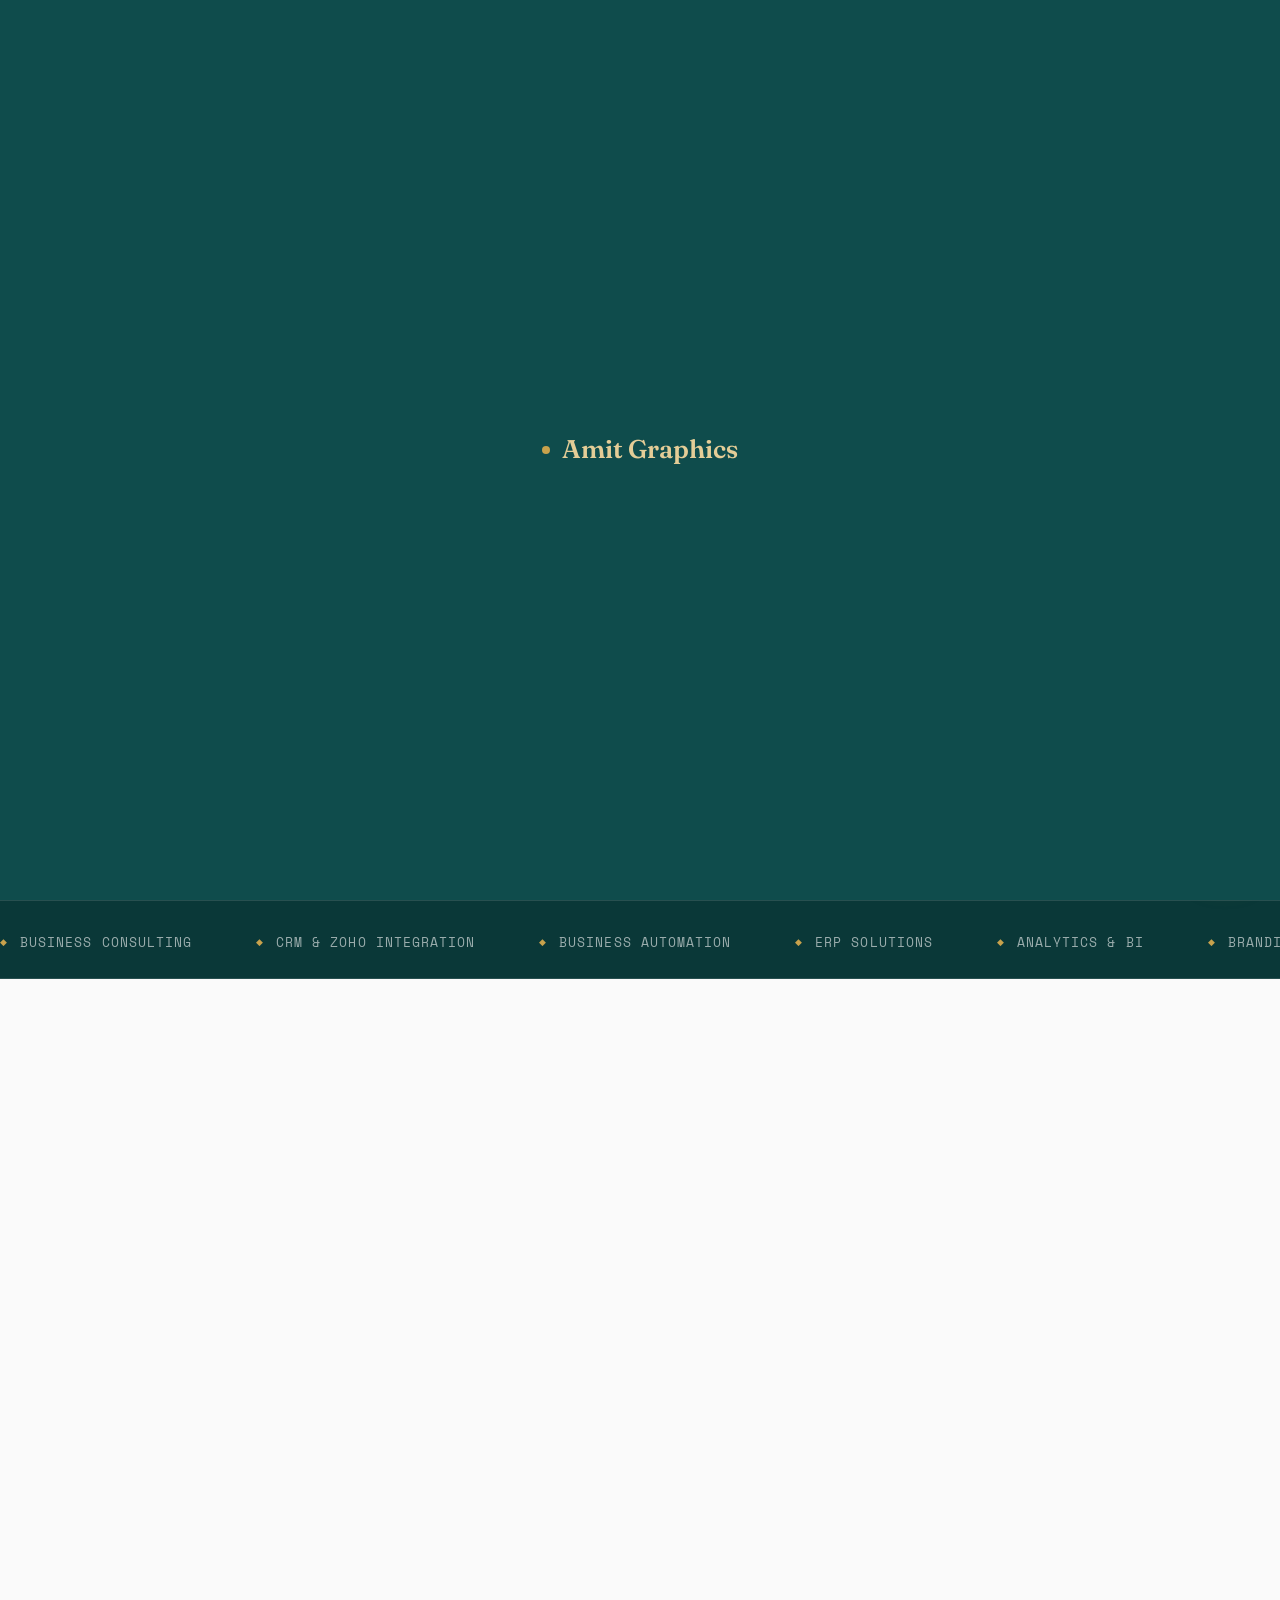
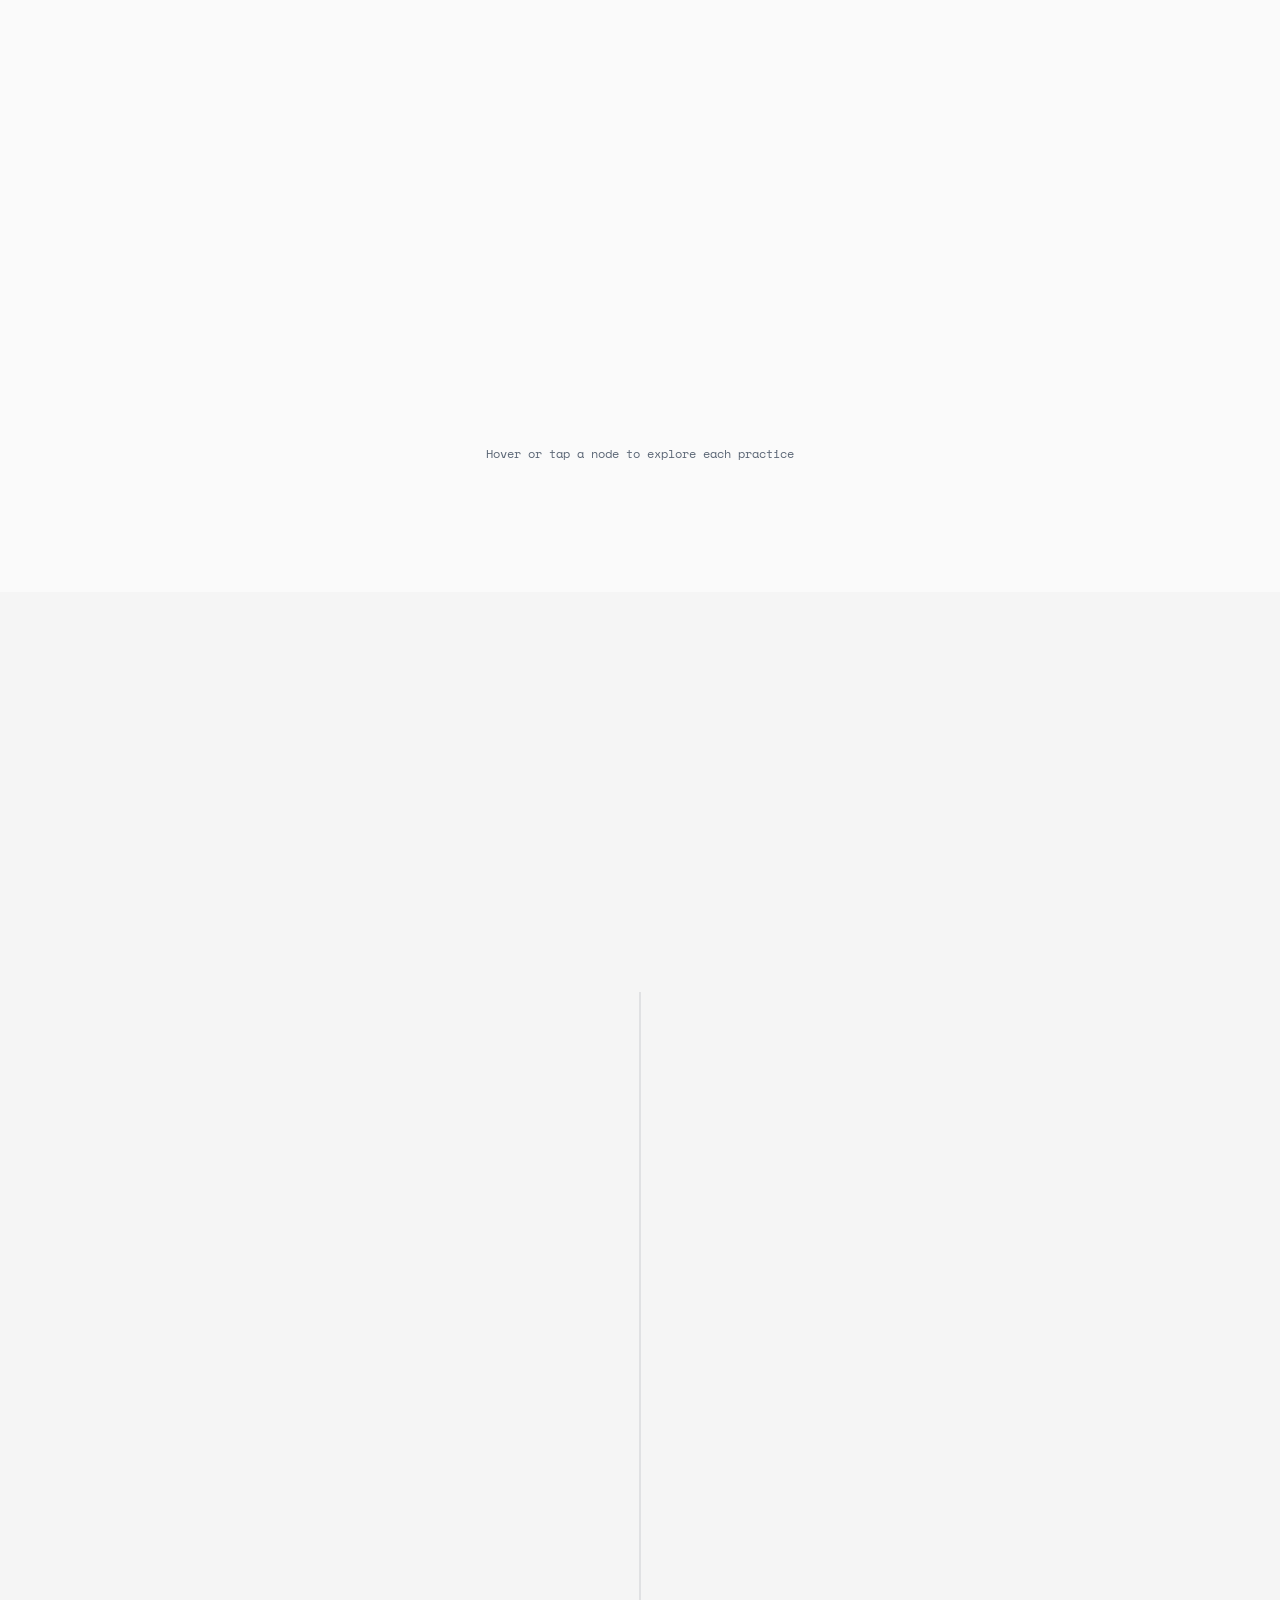
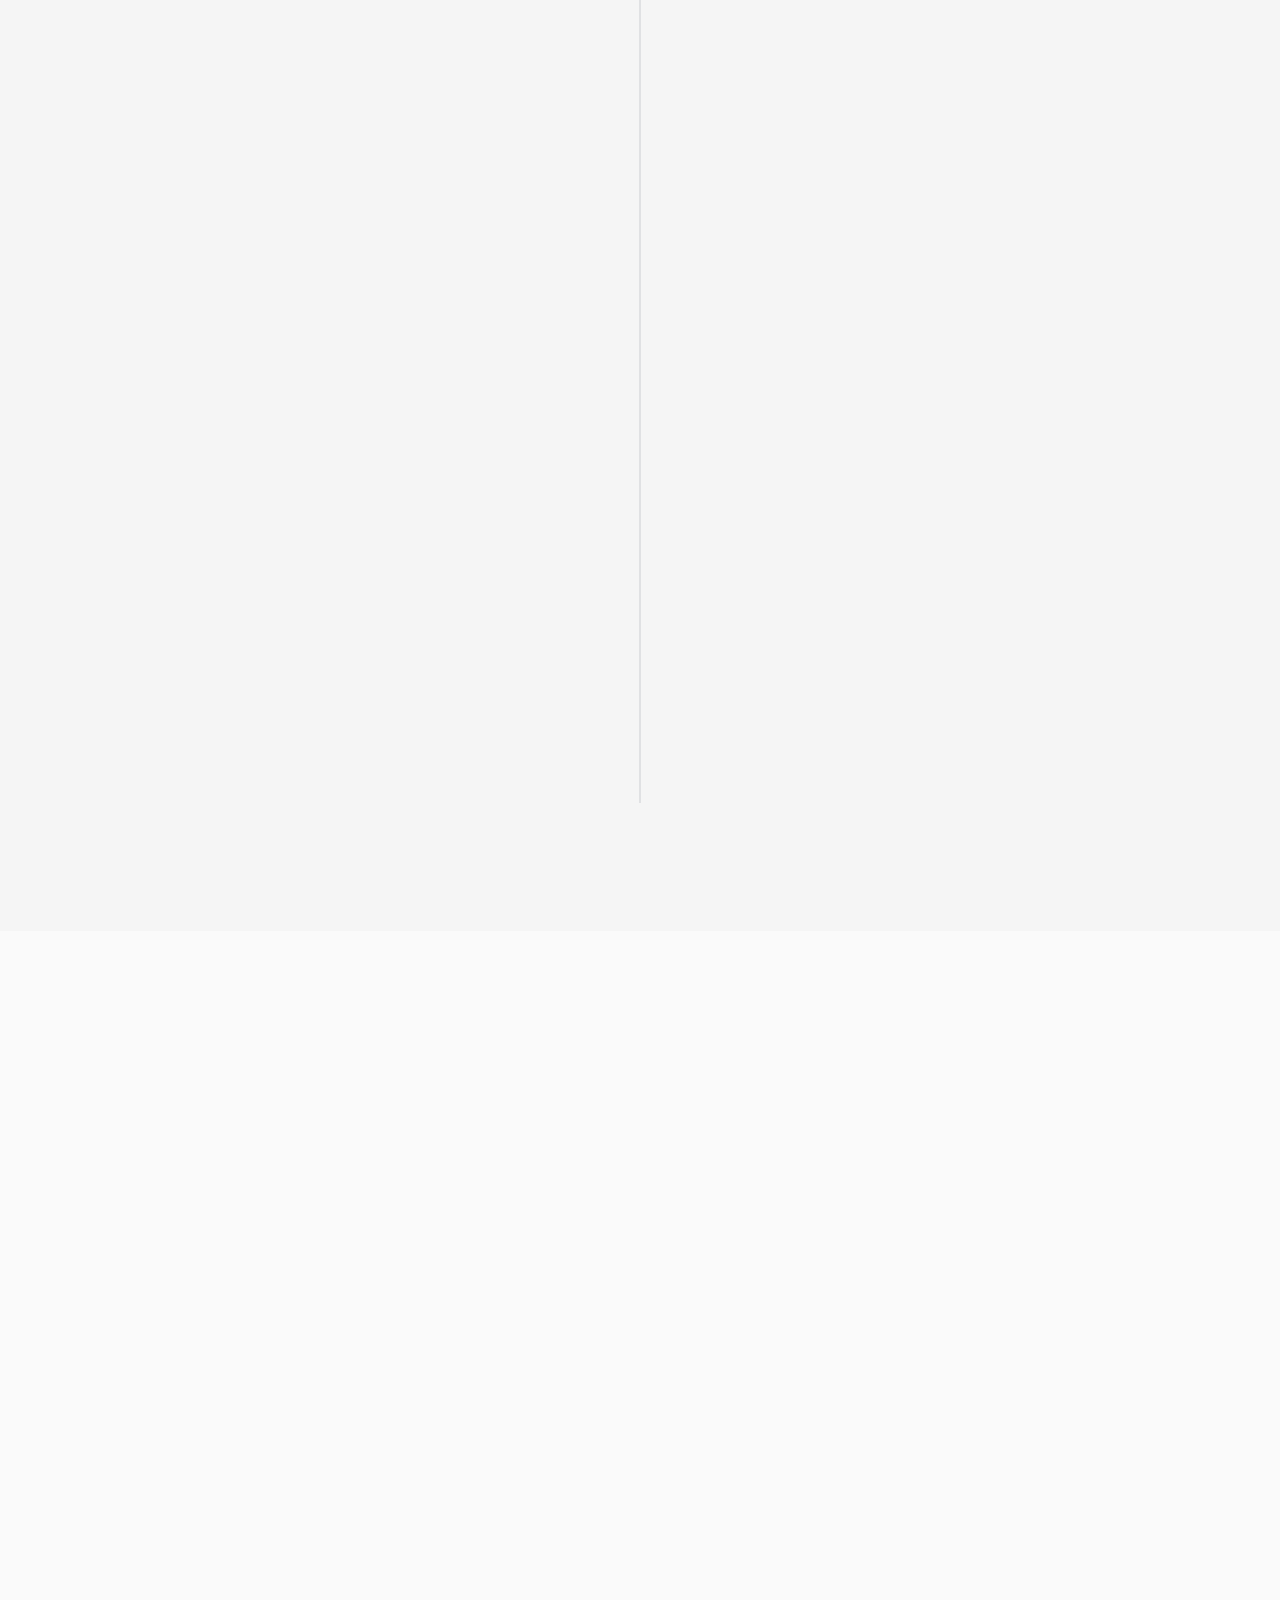
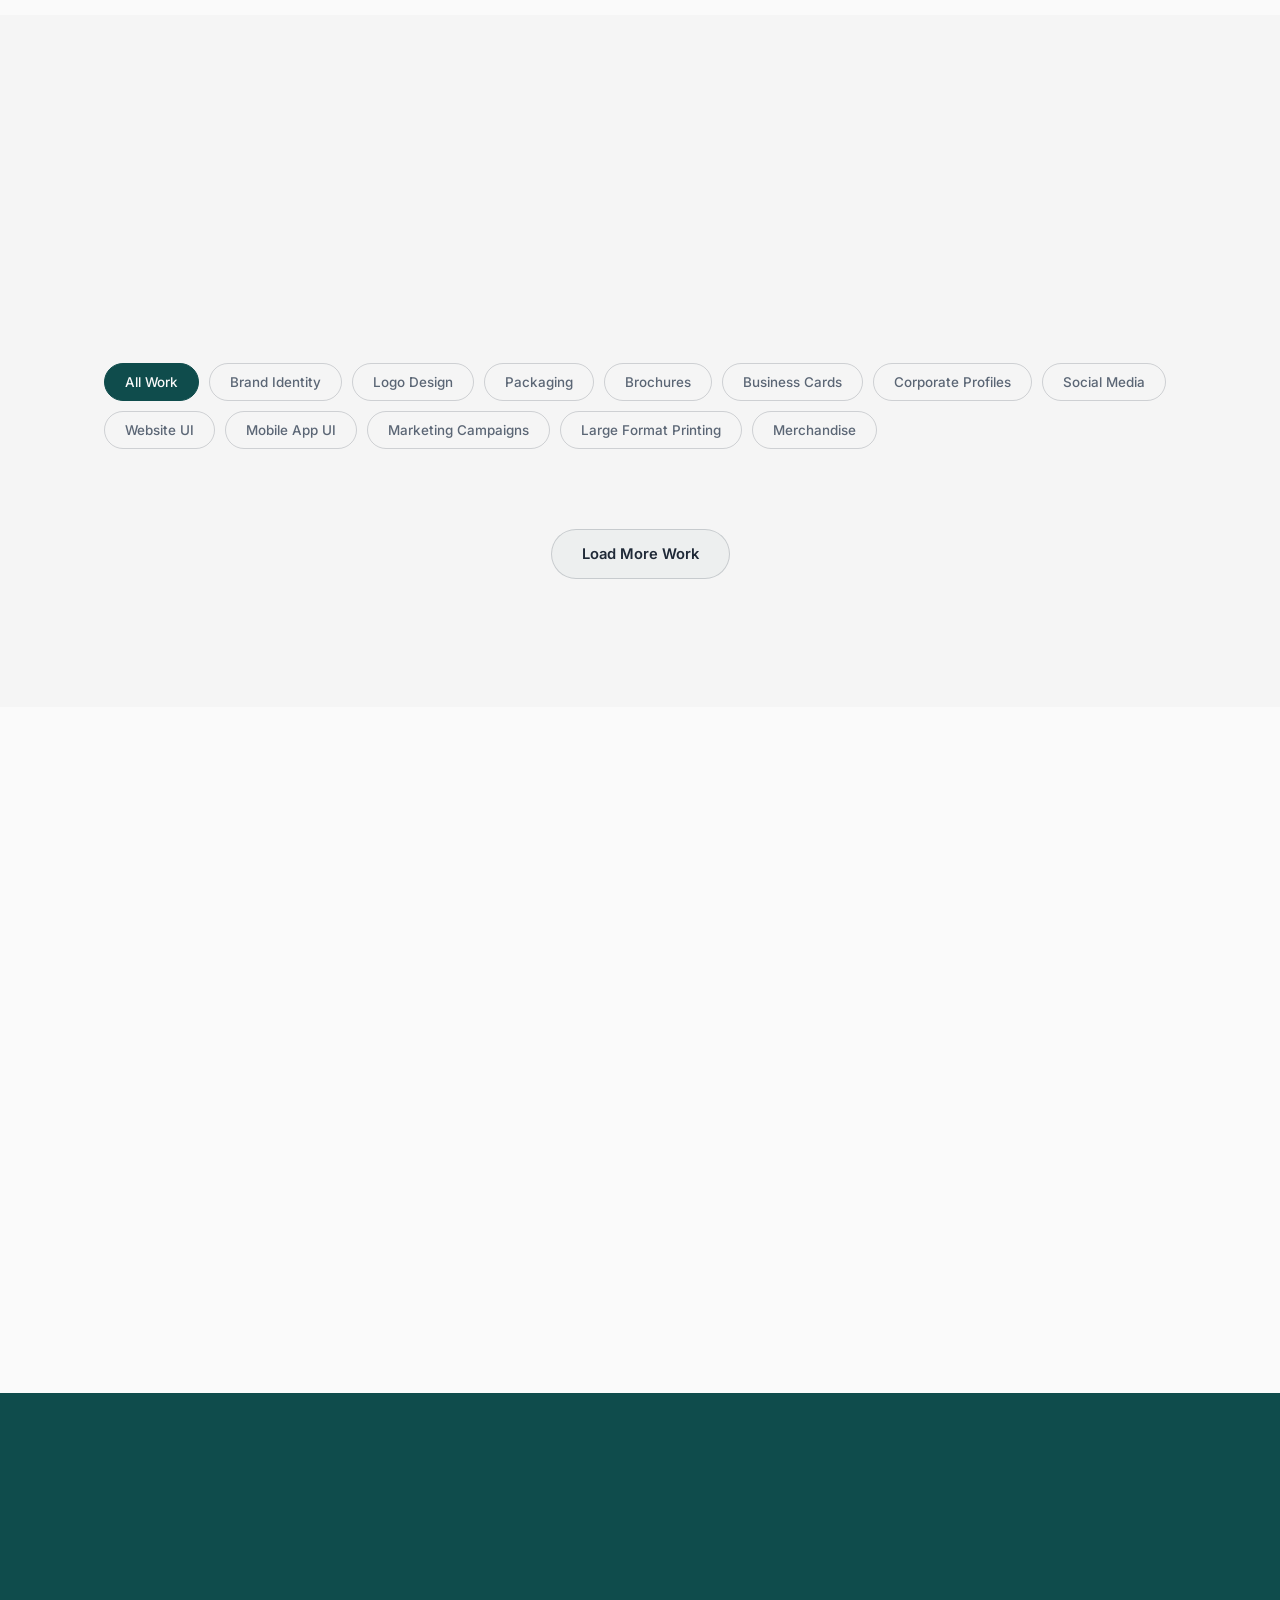
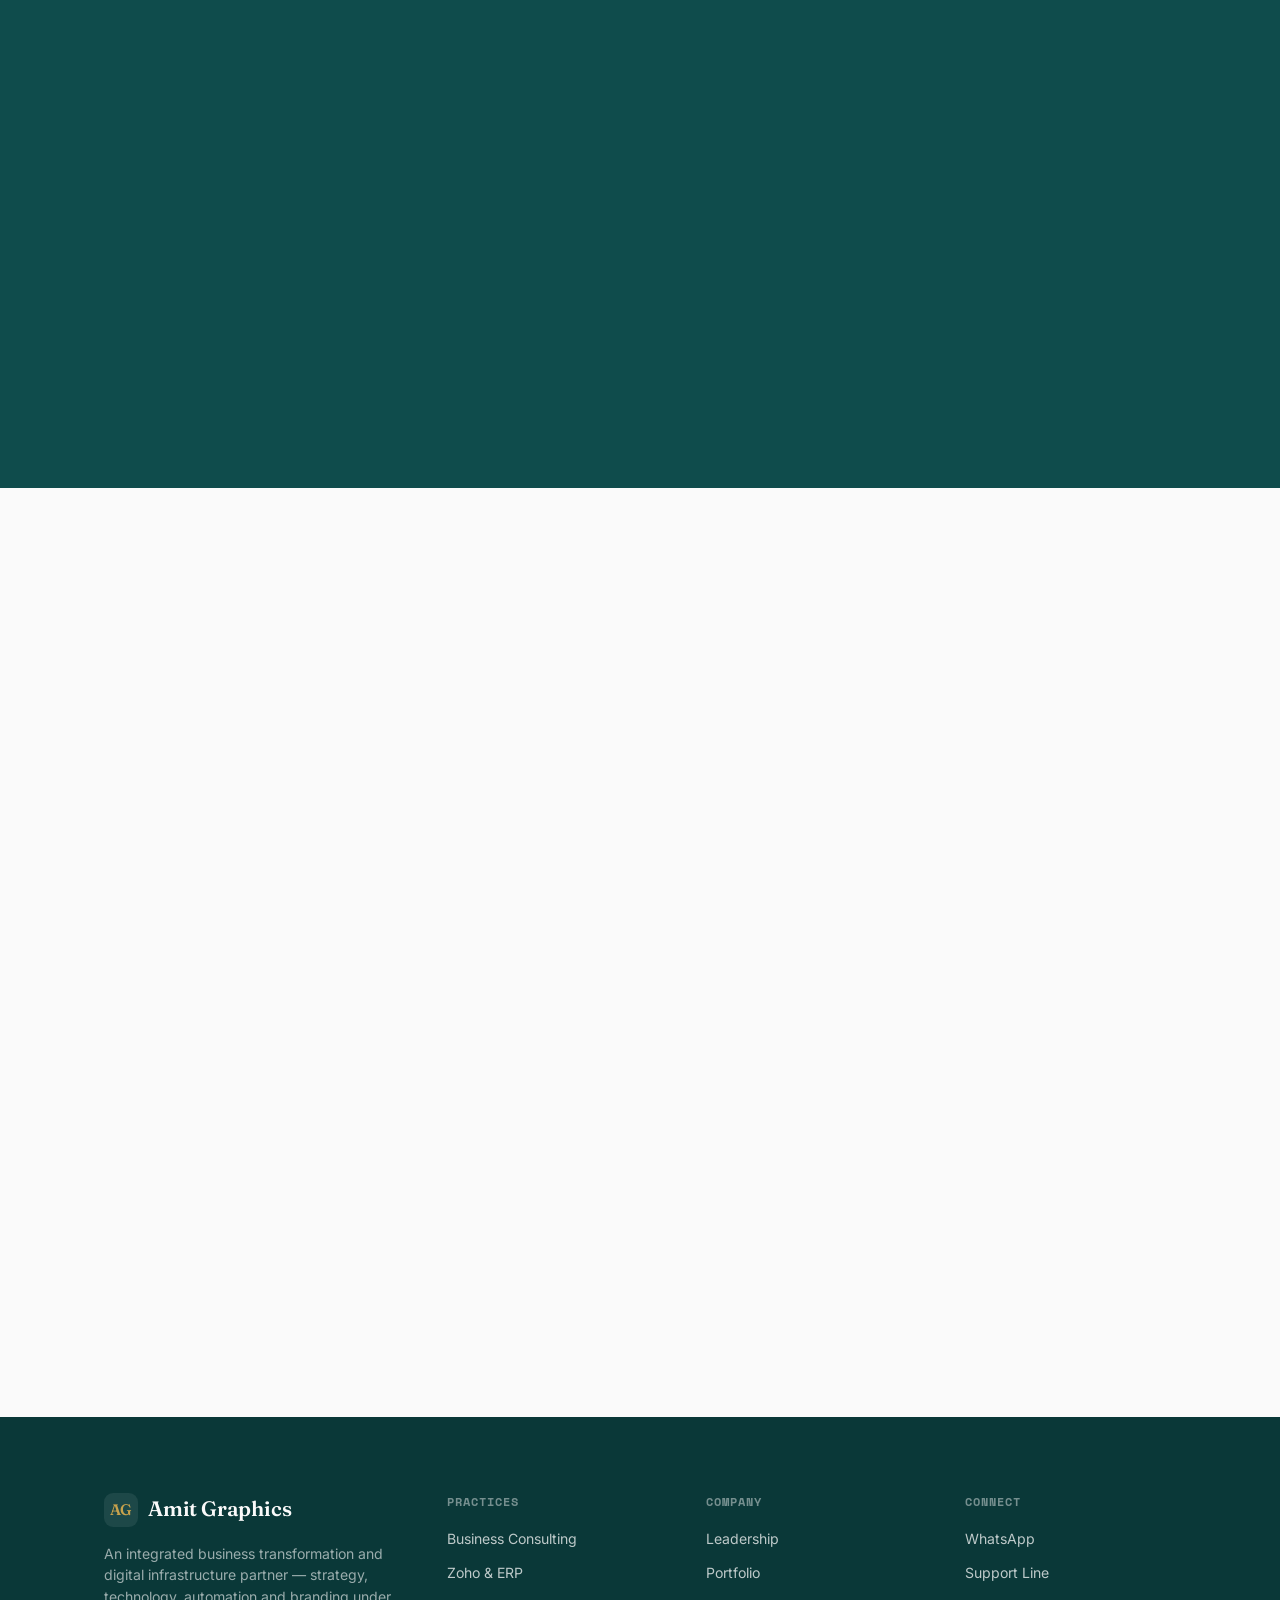
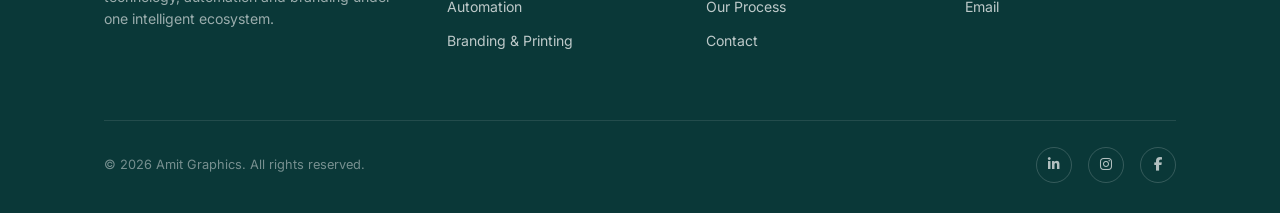
==== index.html @ eb78cb72 "Add files via upload" ====
<!DOCTYPE html>
<html lang="en">
<head>
<meta charset="UTF-8">
<meta name="viewport" content="width=device-width, initial-scale=1.0">
<title>Amit Graphics | Business Transformation &amp; Digital Infrastructure Partner</title>
<meta name="description" content="Amit Graphics helps businesses grow through consulting, branding, automation, digital infrastructure, and technology — everything your business needs under one intelligent ecosystem.">
<meta name="keywords" content="business consulting, digital transformation, Zoho consulting, business automation, ERP, branding agency, Amit Graphics">
<meta name="author" content="Amit Graphics">
<link rel="canonical" href="https://www.amitgraphics.example/">

<!-- Open Graph -->
<meta property="og:type" content="website">
<meta property="og:title" content="Amit Graphics | Business Transformation & Digital Infrastructure Partner">
<meta property="og:description" content="Consulting, branding, automation, digital infrastructure, and technology — under one intelligent ecosystem.">
<meta property="og:url" content="https://www.amitgraphics.example/">
<meta property="og:image" content="assets/images/og-cover.jpg">

<!-- Twitter -->
<meta name="twitter:card" content="summary_large_image">
<meta name="twitter:title" content="Amit Graphics | Business Transformation & Digital Infrastructure Partner">
<meta name="twitter:description" content="Consulting, branding, automation, digital infrastructure, and technology — under one intelligent ecosystem.">
<meta name="twitter:image" content="assets/images/og-cover.jpg">

<script type="application/ld+json">
{
  "@context": "https://schema.org",
  "@type": "ProfessionalService",
  "name": "Amit Graphics",
  "description": "Business transformation and digital infrastructure consulting partner.",
  "url": "https://www.amitgraphics.example/",
  "email": "theamitgraphics@gmail.com",
  "telephone": "+917894761611",
  "founder": { "@type": "Person", "name": "Amit Kumar Sahoo", "jobTitle": "Founder & CEO" },
  "areaServed": "IN"
}
</script>

<link rel="preconnect" href="https://fonts.googleapis.com">
<link rel="preconnect" href="https://fonts.gstatic.com" crossorigin>
<link href="https://fonts.googleapis.com/css2?family=Fraunces:ital,opsz,wght@0,9..144,300;0,9..144,400;0,9..144,500;0,9..144,600;1,9..144,400;1,9..144,500&family=Inter:wght@300;400;500;600;700&family=Space+Mono:wght@400;700&display=swap" rel="stylesheet">
<link rel="stylesheet" href="https://cdnjs.cloudflare.com/ajax/libs/font-awesome/6.5.1/css/all.min.css">

<style>
/* ==========================================================================
   TOKENS
   ========================================================================== */
:root{
  --emerald:#0F4C4C;
  --emerald-deep:#0A3838;
  --emerald-tint:#E7F0EE;
  --platinum:#E5E7EB;
  --platinum-deep:#CBD0D6;
  --gold:#C8A24C;
  --gold-soft:#E4CD97;
  --charcoal:#1F2937;
  --soft-white:#FAFAFA;
  --light-gray:#F5F5F5;

  --bg:var(--soft-white);
  --bg-alt:var(--light-gray);
  --surface:#FFFFFF;
  --text:var(--charcoal);
  --text-muted:#5B6675;
  --line:rgba(31,41,55,0.10);
  --line-strong:rgba(31,41,55,0.18);

  --display:'Fraunces', serif;
  --body:'Inter', sans-serif;
  --mono:'Space Mono', monospace;

  --container:1200px;
  --edge:clamp(24px, 5vw, 72px);
  --radius-sm:10px;
  --radius-md:16px;
  --radius-lg:24px;
  --ease:cubic-bezier(.22,.8,.28,1);
}

*{margin:0;padding:0;box-sizing:border-box;}
html{scroll-behavior:smooth;}
body{background:var(--bg); color:var(--text); font-family:var(--body); line-height:1.55; -webkit-font-smoothing:antialiased; overflow-x:hidden;}
::selection{background:var(--gold); color:var(--emerald-deep);}
a{color:inherit; text-decoration:none;}
img{max-width:100%; display:block;}
button{font-family:inherit; cursor:pointer; border:none; background:none; color:inherit;}
ul{list-style:none;}

@media (prefers-reduced-motion: reduce){
  *{animation-duration:0.01ms !important; animation-iteration-count:1 !important; transition-duration:0.01ms !important; scroll-behavior:auto !important;}
}
:focus-visible{outline:2px solid var(--emerald); outline-offset:3px; border-radius:2px;}

.wrap{max-width:var(--container); margin:0 auto; padding:0 var(--edge);}
.section{padding:min(12vw, 128px) 0;}
.section-alt{background:var(--bg-alt);}
.section-emerald{background:var(--emerald); color:var(--soft-white);}
.section-emerald .text-muted{color:rgba(250,250,250,0.72);}
.section-emerald h1, .section-emerald h2, .section-emerald h3{color:var(--soft-white);}

.eyebrow{font-family:var(--mono); font-size:0.72rem; letter-spacing:0.14em; text-transform:uppercase; color:var(--emerald); display:inline-flex; align-items:center; gap:10px;}
.eyebrow::before{content:''; width:20px; height:1px; background:var(--gold); display:inline-block;}
.section-emerald .eyebrow{color:var(--gold-soft);}

h1,h2,h3{font-family:var(--display); font-weight:500; letter-spacing:-0.01em; color:var(--text);}
.section-head{max-width:660px; margin-bottom:56px;}
.section-head h2{font-size:clamp(2rem,4.2vw,3rem); line-height:1.1; margin-top:14px;}
.section-head p{color:var(--text-muted); font-size:1.05rem; margin-top:18px; max-width:54ch;}
.section-emerald .section-head p{color:rgba(250,250,250,0.72);}
.text-muted{color:var(--text-muted);}

/* Buttons */
.btn{position:relative; display:inline-flex; align-items:center; gap:10px; padding:15px 30px; border-radius:999px; font-size:0.92rem; font-weight:600; overflow:hidden; transition:transform .35s var(--ease), box-shadow .35s var(--ease), background .35s var(--ease), color .35s var(--ease);}
.btn-primary{background:var(--gold); color:var(--emerald-deep); box-shadow:0 10px 26px -10px rgba(200,162,76,0.6);}
.btn-primary:hover{transform:translateY(-2px); box-shadow:0 16px 34px -10px rgba(200,162,76,0.75);}
.btn-outline{border:1px solid var(--line-strong); color:var(--text); background:rgba(15,76,76,0.03);}
.btn-outline:hover{border-color:var(--emerald); background:var(--emerald-tint); transform:translateY(-2px);}
.section-emerald .btn-outline{border-color:rgba(250,250,250,0.14); color:var(--soft-white); background:rgba(255,255,255,0.04);}
.section-emerald .btn-outline:hover{border-color:var(--gold); background:rgba(255,255,255,0.08);}
.btn-text{color:var(--text-muted); font-size:0.92rem; display:inline-flex; align-items:center; gap:8px; font-weight:500;}
.btn-text i{transition:transform .3s ease;}
.btn-text:hover{color:var(--emerald);}
.btn-text:hover i{transform:translateX(4px);}
.btn .ripple{position:absolute; border-radius:50%; background:rgba(255,255,255,0.5); transform:scale(0); animation:ripple .6s var(--ease); pointer-events:none;}
.btn-outline .ripple{background:rgba(15,76,76,0.25);}
@keyframes ripple{to{transform:scale(2.6); opacity:0;}}
.btn.is-loading{pointer-events:none; color:transparent;}
.btn.is-loading::after{content:''; position:absolute; width:16px; height:16px; border-radius:50%; border:2px solid rgba(0,0,0,0.25); border-top-color:var(--emerald-deep); animation:spin .7s linear infinite;}
.btn-outline.is-loading::after{border-color:var(--line-strong); border-top-color:var(--emerald);}
@keyframes spin{to{transform:rotate(360deg);}}

/* Logo */
.logo{font-family:var(--display); font-size:1.3rem; font-weight:600; letter-spacing:-0.01em; display:flex; align-items:center; gap:10px; color:var(--text);}
.logo .mark{width:34px; height:34px; border-radius:9px; background:linear-gradient(155deg, var(--emerald), var(--emerald-deep)); display:flex; align-items:center; justify-content:center; font-family:var(--display); font-size:0.95rem; font-weight:600; color:var(--gold-soft); flex-shrink:0;}
footer .logo{color:var(--soft-white);}
footer .logo .mark{background:rgba(255,255,255,0.08); color:var(--gold);}

/* Header */
header{position:fixed; top:0; left:0; right:0; z-index:100; padding:22px var(--edge); display:flex; align-items:center; justify-content:space-between; transition:background .4s var(--ease), padding .3s var(--ease), border-color .4s var(--ease), box-shadow .4s ease; border-bottom:1px solid transparent;}
header.scrolled{background:rgba(250,250,250,0.85); backdrop-filter:blur(14px) saturate(140%); -webkit-backdrop-filter:blur(14px) saturate(140%); border-bottom:1px solid var(--line); padding:14px var(--edge); box-shadow:0 4px 24px -12px rgba(15,76,76,0.15);}
nav.links{display:flex; gap:36px; align-items:center;}
nav.links a{font-size:0.88rem; color:var(--text-muted); font-weight:500; position:relative; padding:4px 0;}
nav.links a::after{content:''; position:absolute; left:0; bottom:0; height:1px; width:0; background:var(--gold); transition:width .3s ease;}
nav.links a:hover{color:var(--emerald);}
nav.links a:hover::after, nav.links a.active::after{width:100%;}
.nav-cta{display:flex; align-items:center; gap:18px;}
.nav-cta .btn{padding:11px 22px; font-size:0.85rem;}
.menu-btn{display:none; font-size:1.3rem; color:var(--emerald);}

.mobile-menu{position:fixed; inset:0; z-index:150; background:var(--emerald); display:flex; flex-direction:column; padding:24px var(--edge) 40px; transform:translateY(-100%); transition:transform .5s var(--ease);}
.mobile-menu.open{transform:translateY(0);}
.mobile-menu-top{display:flex; align-items:center; justify-content:space-between;}
.mobile-menu .close-btn{font-size:1.4rem; color:var(--soft-white);}
.mobile-menu nav{display:flex; flex-direction:column; gap:8px; margin-top:60px;}
.mobile-menu nav a{font-family:var(--display); font-size:2rem; color:var(--soft-white); padding:14px 0; border-bottom:1px solid rgba(255,255,255,0.1);}
.mobile-menu .m-cta{margin-top:auto; display:flex; gap:14px; flex-wrap:wrap;}
@media (max-width:920px){nav.links{display:none;} .nav-cta .btn-outline{display:none;} .menu-btn{display:block;}}

/* Reveal / animations */
.reveal{opacity:0; transform:translateY(28px); transition:opacity .8s var(--ease), transform .8s var(--ease);}
.reveal.visible{opacity:1; transform:translateY(0);}
.fade-scale{opacity:0; transform:scale(0.96); transition:opacity .5s ease, transform .5s ease;}
.fade-scale.visible{opacity:1; transform:scale(1);}

@keyframes floatA{0%,100%{transform:translateY(0);} 50%{transform:translateY(-14px);}}
@keyframes floatB{0%,100%{transform:translateY(0);} 50%{transform:translateY(10px);}}
@keyframes floatC{0%,100%{transform:translateY(0);} 50%{transform:translateY(-8px);}}
.float-a{animation:floatA 8s ease-in-out infinite;}
.float-b{animation:floatB 9s ease-in-out infinite;}
.float-c{animation:floatC 7.5s ease-in-out infinite;}

.scroll-cue{position:absolute; bottom:36px; left:50%; transform:translateX(-50%); display:flex; flex-direction:column; align-items:center; gap:8px; color:rgba(250,250,250,0.5); font-family:var(--mono); font-size:0.68rem; letter-spacing:0.1em; text-transform:uppercase; z-index:3;}
.scroll-cue .line{width:1px; height:34px; background:linear-gradient(rgba(250,250,250,0.5), transparent); animation:pulseLine 2s ease-in-out infinite;}
@keyframes pulseLine{0%,100%{opacity:0.25;} 50%{opacity:1;}}

.marquee-strip{border-top:1px solid rgba(250,250,250,0.12); border-bottom:1px solid rgba(250,250,250,0.12); padding:26px 0; overflow:hidden; white-space:nowrap; background:var(--emerald-deep);}
.marquee-track{display:inline-flex; gap:64px; animation:scrollX 34s linear infinite;}
@keyframes scrollX{from{transform:translateX(0);} to{transform:translateX(-50%);}}
.marquee-track span{font-family:var(--mono); font-size:0.82rem; color:rgba(250,250,250,0.6); text-transform:uppercase; letter-spacing:0.08em; display:inline-flex; align-items:center; gap:12px;}
.marquee-track span::before{content:'◆'; color:var(--gold); font-size:0.55rem;}

.page-loader{position:fixed; inset:0; z-index:400; background:var(--emerald); display:flex; align-items:center; justify-content:center; transition:opacity .6s var(--ease), visibility .6s var(--ease);}
.page-loader.hidden{opacity:0; visibility:hidden; pointer-events:none;}
.loader-mark{font-family:var(--display); font-size:1.6rem; color:var(--gold-soft); font-weight:600; display:flex; align-items:center; gap:12px;}
.loader-mark .dot{width:8px; height:8px; border-radius:50%; background:var(--gold); animation:pulseDot 1.1s ease-in-out infinite;}
@keyframes pulseDot{0%,100%{transform:scale(0.6); opacity:0.4;} 50%{transform:scale(1); opacity:1;}}

.divider-line{width:60px; height:2px; background:var(--gold); transform:scaleX(0); transform-origin:left; transition:transform .8s var(--ease); margin:0 auto;}
.divider-line.visible{transform:scaleX(1);}

/* ==========================================================================
   HERO
   ========================================================================== */
.hero{position:relative; min-height:100vh; display:flex; align-items:center; padding-top:120px; overflow:hidden; background:var(--emerald); color:var(--soft-white);}
#hero-canvas{position:absolute; inset:0; width:100%; height:100%;}
.hero-inner{position:relative; z-index:2; display:grid; grid-template-columns:1.15fr 0.85fr; gap:60px; align-items:center; width:100%;}
.hero-copy .eyebrow{margin-bottom:26px;}
.hero-copy h1{font-size:clamp(2.6rem,5.6vw,4.4rem); line-height:1.05; color:var(--soft-white);}
.hero-copy h1 em{font-style:italic; font-weight:400; color:var(--gold-soft);}
.hero-copy p{margin-top:24px; color:rgba(250,250,250,0.75); font-size:1.1rem; max-width:48ch;}
.hero-actions{display:flex; gap:16px; margin-top:40px; flex-wrap:wrap;}
.hero-stats{display:flex; gap:40px; margin-top:60px; padding-top:32px; border-top:1px solid rgba(250,250,250,0.14);}
.hero-stats .stat b{font-family:var(--display); font-size:1.85rem; font-weight:500; display:block; color:var(--gold-soft);}
.hero-stats .stat span{color:rgba(250,250,250,0.5); font-size:0.78rem; font-family:var(--mono); text-transform:uppercase; letter-spacing:0.06em;}

.hero-panel{position:relative;}
.panel-stack{position:relative; height:500px;}
.glass-card{position:absolute; background:rgba(255,255,255,0.06); border:1px solid rgba(255,255,255,0.14); border-radius:18px; backdrop-filter:blur(16px); -webkit-backdrop-filter:blur(16px); box-shadow:0 30px 60px -20px rgba(0,0,0,0.4); padding:22px;}
.card-a{top:0; right:0; width:88%; height:220px; z-index:3;}
.card-b{top:170px; left:0; width:72%; height:180px; z-index:2;}
.card-c{bottom:0; right:40px; width:60%; height:140px; z-index:4;}
.card-a .tag, .card-c .tag{font-family:var(--mono); font-size:0.68rem; color:var(--gold-soft); text-transform:uppercase; letter-spacing:0.08em;}
.card-a h4{font-family:var(--display); font-size:1.05rem; margin-top:10px; font-weight:500; color:#fff;}
.mini-bars{display:flex; align-items:flex-end; gap:6px; height:64px; margin-top:16px;}
.mini-bars i{flex:1; border-radius:3px 3px 0 0; background:var(--gold); opacity:0.75;}
.card-b .row{display:flex; align-items:center; gap:12px; padding:9px 0; border-bottom:1px solid rgba(255,255,255,0.1);}
.card-b .row:last-child{border-bottom:none;}
.dot{width:7px; height:7px; border-radius:50%;}
.dot.g{background:#5fd7a0;} .dot.y{background:var(--gold);} .dot.c{background:#8fd7e8;}
.card-b .row span{font-size:0.78rem; color:rgba(250,250,250,0.7);}
.card-c-inner{display:flex; align-items:center; gap:16px; height:100%;}
.card-c .ring{width:60px; height:60px; border-radius:50%; background:conic-gradient(var(--gold) 0deg 260deg, rgba(255,255,255,0.1) 260deg 360deg); display:flex; align-items:center; justify-content:center;}
.card-c .ring span{width:46px; height:46px; border-radius:50%; background:var(--emerald-deep); display:flex; align-items:center; justify-content:center; font-family:var(--mono); font-size:0.7rem; color:#fff;}
.card-c p{font-size:0.8rem; color:rgba(250,250,250,0.65);}
.card-c b{display:block; font-family:var(--display); font-size:1rem; margin-bottom:4px; color:#fff;}
@media (max-width:920px){.hero-inner{grid-template-columns:1fr;} .hero-panel{display:none;} .hero-stats{flex-wrap:wrap; row-gap:24px;}}

/* ==========================================================================
   ECOSYSTEM
   ========================================================================== */
.ecosystem-stage{position:relative; height:620px; border:1px solid var(--line); border-radius:var(--radius-lg); background:var(--emerald-tint); overflow:hidden;}
#eco-canvas{position:absolute; inset:0; width:100%; height:100%;}
.eco-center{position:absolute; top:50%; left:50%; transform:translate(-50%,-50%); z-index:5; text-align:center; pointer-events:none;}
.eco-center .core{width:100px; height:100px; border-radius:50%; background:var(--emerald); display:flex; align-items:center; justify-content:center; font-family:var(--display); font-weight:600; font-size:1.5rem; color:var(--gold-soft); box-shadow:0 0 50px 8px rgba(15,76,76,0.25); margin:0 auto 12px;}
.eco-center span{font-family:var(--mono); font-size:0.68rem; color:var(--text-muted); text-transform:uppercase; letter-spacing:0.1em;}
.eco-node{position:absolute; z-index:6; transform:translate(-50%,-50%); padding:10px 16px; border-radius:999px; background:#fff; border:1px solid var(--line-strong); font-size:0.82rem; font-weight:500; cursor:pointer; transition:border-color .3s ease, transform .3s ease, box-shadow .3s ease; white-space:nowrap;}
.eco-node:hover, .eco-node.active{border-color:var(--gold); box-shadow:0 8px 20px -8px rgba(15,76,76,0.25); transform:translate(-50%,-50%) scale(1.08);}
.eco-detail{position:absolute; z-index:8; max-width:280px; background:#fff; border:1px solid var(--line-strong); border-radius:16px; padding:20px 22px; box-shadow:0 30px 60px -14px rgba(15,76,76,0.25); opacity:0; visibility:hidden; transform:translateY(8px); transition:opacity .25s ease, transform .25s ease, visibility .25s;}
.eco-detail.show{opacity:1; visibility:visible; transform:translateY(0);}
.eco-detail h4{font-family:var(--display); font-size:1.05rem; margin-bottom:10px; color:var(--emerald);}
.eco-detail ul{display:flex; flex-direction:column; gap:6px;}
.eco-detail li{font-size:0.82rem; color:var(--text-muted); position:relative; padding-left:14px;}
.eco-detail li::before{content:''; position:absolute; left:0; top:8px; width:5px; height:5px; border-radius:50%; background:var(--gold);}
.eco-hint{text-align:center; margin-top:20px; color:var(--text-muted); font-family:var(--mono); font-size:0.75rem;}
.eco-list-mobile{display:none; padding:0; gap:12px; flex-direction:column; margin-top:20px;}
.eco-list-mobile .eco-item{border:1px solid var(--line); border-radius:14px; padding:18px 20px; background:#fff;}
.eco-list-mobile .eco-item h4{font-size:1rem; margin-bottom:8px; color:var(--emerald); font-family:var(--display);}
.eco-list-mobile .eco-item p{font-size:0.85rem; color:var(--text-muted);}
@media (max-width:820px){.ecosystem-stage{display:none;} .eco-hint{display:none;} .eco-list-mobile{display:flex;}}

/* ==========================================================================
   TIMELINE
   ========================================================================== */
.timeline{position:relative; max-width:820px; margin:0 auto;}
.timeline::before{content:''; position:absolute; left:50%; top:0; bottom:0; width:1px; background:var(--line-strong); transform:translateX(-50%);}
.timeline::after{content:''; position:absolute; left:50%; top:0; width:2px; height:0%; background:var(--gold); transform:translateX(-50%); transition:height 1.2s var(--ease);}
.timeline.in-view::after{height:100%;}
.t-item{position:relative; width:50%; padding:0 44px 60px; opacity:0; transform:translateY(24px); transition:opacity .7s ease, transform .7s ease;}
.t-item.visible{opacity:1; transform:translateY(0);}
.t-item:nth-child(odd){left:0; text-align:right;}
.t-item:nth-child(even){left:50%; text-align:left;}
.t-item .dot-marker{position:absolute; top:2px; width:13px; height:13px; border-radius:50%; background:#fff; border:2px solid var(--gold); box-shadow:0 0 0 5px var(--bg);}
.t-item:nth-child(odd) .dot-marker{right:-6.5px;}
.t-item:nth-child(even) .dot-marker{left:-6.5px;}
.t-item .t-index{font-family:var(--mono); font-size:0.72rem; color:var(--emerald); letter-spacing:0.08em;}
.t-item h3{font-size:1.25rem; margin:8px 0 8px; font-weight:500;}
.t-item p{color:var(--text-muted); font-size:0.9rem;}
@media (max-width:720px){
  .timeline::before, .timeline::after{left:14px; transform:none;}
  .t-item{width:100%; left:0 !important; text-align:left !important; padding:0 0 48px 42px;}
  .t-item .dot-marker{left:8.5px !important; right:auto !important;}
}

/* ==========================================================================
   WHY US
   ========================================================================== */
.why-grid{display:grid; grid-template-columns:1fr 1fr; gap:60px; align-items:start;}
.why-copy p{color:var(--text-muted); font-size:1.02rem; margin-top:18px; max-width:46ch;}
.why-copy .quote{margin-top:30px; padding-left:22px; border-left:2px solid var(--gold); font-family:var(--display); font-style:italic; font-size:1.15rem; color:var(--emerald); max-width:42ch;}
.why-row{display:grid; grid-template-columns:48px 1fr; gap:18px; padding:24px 0; border-bottom:1px solid var(--line);}
.why-row:first-child{padding-top:0;}
.why-row .num{font-family:var(--mono); font-size:0.82rem; color:var(--gold);}
.why-row h4{font-size:1.02rem; font-weight:600; margin-bottom:6px;}
.why-row p{color:var(--text-muted); font-size:0.88rem;}
@media (max-width:980px){.why-grid{grid-template-columns:1fr;}}

/* ==========================================================================
   PORTFOLIO / DESIGN EXPLORER
   ========================================================================== */
.filter-bar{display:flex; flex-wrap:wrap; gap:10px; margin-bottom:36px;}
.filter-btn{padding:10px 20px; border-radius:999px; border:1px solid var(--line-strong); font-size:0.84rem; font-weight:500; color:var(--text-muted); transition:all .25s ease;}
.filter-btn:hover{border-color:var(--emerald); color:var(--emerald);}
.filter-btn.active{background:var(--emerald); border-color:var(--emerald); color:var(--soft-white);}
.portfolio-grid{columns:3 260px; column-gap:22px;}
.p-item{break-inside:avoid; margin-bottom:22px; border-radius:18px; overflow:hidden; background:#fff; border:1px solid var(--line); cursor:pointer; transition:transform .35s var(--ease), box-shadow .35s ease;}
.p-item:hover{transform:translateY(-6px); box-shadow:0 24px 44px -20px rgba(15,76,76,0.28);}
.p-media{background:linear-gradient(155deg, var(--emerald-tint), var(--platinum)); display:flex; align-items:center; justify-content:center; position:relative; overflow:hidden;}
.p-media i{font-size:2.1rem; color:var(--emerald); opacity:0.3; transition:transform .4s ease;}
.p-item:hover .p-media i{transform:scale(1.12) rotate(-4deg);}
.p-body{padding:18px 20px;}
.p-body span{font-family:var(--mono); font-size:0.65rem; text-transform:uppercase; letter-spacing:0.07em; color:var(--gold);}
.p-body h4{font-size:1.02rem; margin-top:6px; font-weight:500;}
@media (max-width:900px){.portfolio-grid{columns:2 220px;}}
@media (max-width:560px){.portfolio-grid{columns:1;} .filter-bar{overflow-x:auto; flex-wrap:nowrap; padding-bottom:8px;}}

#view-more{display:inline-flex; margin:44px auto 0;}
.view-more-wrap{text-align:center;}

.lightbox{position:fixed; inset:0; z-index:300; background:rgba(10,20,20,0.92); display:flex; align-items:center; justify-content:center; opacity:0; visibility:hidden; transition:opacity .35s ease, visibility .35s ease; padding:40px;}
.lightbox.open{opacity:1; visibility:visible;}
.lightbox-inner{background:var(--surface); border-radius:var(--radius-lg); max-width:720px; width:100%; overflow:hidden; transform:translateY(16px); transition:transform .4s var(--ease);}
.lightbox.open .lightbox-inner{transform:translateY(0);}
.lightbox-media{aspect-ratio:16/10; background:linear-gradient(155deg, var(--emerald-tint), var(--platinum)); display:flex; align-items:center; justify-content:center;}
.lightbox-media i{font-size:3rem; color:var(--emerald); opacity:0.35;}
.lightbox-body{padding:26px 30px;}
.lightbox-body span{font-family:var(--mono); font-size:0.7rem; text-transform:uppercase; letter-spacing:0.08em; color:var(--gold);}
.lightbox-body h3{margin-top:8px; font-size:1.3rem;}
.lightbox-body p{margin-top:10px; color:var(--text-muted); font-size:0.92rem;}
.lightbox-close{position:fixed; top:24px; right:24px; width:44px; height:44px; border-radius:50%; background:rgba(255,255,255,0.1); color:#fff; display:flex; align-items:center; justify-content:center; font-size:1.1rem; transition:background .2s ease;}
.lightbox-close:hover{background:rgba(255,255,255,0.2);}

/* ==========================================================================
   INDUSTRIES
   ========================================================================== */
.industry-grid{display:grid; grid-template-columns:repeat(5,1fr); gap:1px; background:var(--line); border:1px solid var(--line); border-radius:18px; overflow:hidden;}
.industry-cell{background:#fff; padding:30px 18px; text-align:center; display:flex; flex-direction:column; align-items:center; gap:12px; transition:background .3s ease;}
.industry-cell:hover{background:var(--emerald-tint);}
.industry-cell i{font-size:1.25rem; color:var(--emerald);}
.industry-cell span{font-size:0.84rem; color:var(--text-muted); font-weight:500;}
@media (max-width:920px){.industry-grid{grid-template-columns:repeat(3,1fr);}}
@media (max-width:600px){.industry-grid{grid-template-columns:repeat(2,1fr);}}

/* ==========================================================================
   LEADERSHIP — typography only, no photo
   ========================================================================== */
.leadership-wrap{max-width:760px; margin:0 auto; text-align:center;}
.leadership-wrap .eyebrow{justify-content:center; margin-bottom:22px;}
.leadership-wrap h2{font-size:clamp(2rem,4vw,2.9rem); line-height:1.15;}
.leadership-wrap .role{font-family:var(--mono); font-size:0.78rem; letter-spacing:0.08em; text-transform:uppercase; color:var(--gold-soft); margin-top:18px;}
.cred-row{display:flex; flex-wrap:wrap; gap:12px; justify-content:center; margin-top:28px;}
.cred{font-family:var(--mono); font-size:0.72rem; letter-spacing:0.02em; padding:9px 16px; border:1px solid rgba(250,250,250,0.16); border-radius:999px; color:rgba(250,250,250,0.75);}
.leadership-wrap .quote{font-family:var(--display); font-style:italic; font-size:1.35rem; line-height:1.55; color:var(--soft-white); max-width:56ch; margin:32px auto 0;}
.leadership-wrap .body{color:rgba(250,250,250,0.72); font-size:1rem; max-width:56ch; margin:22px auto 0;}

/* ==========================================================================
   CONTACT
   ========================================================================== */
.contact-grid{display:grid; grid-template-columns:1.15fr 0.85fr 0.85fr; gap:26px;}
.contact-card{border-radius:20px; padding:32px 28px; background:#fff; border:1px solid var(--line); display:flex; flex-direction:column; gap:16px; transition:transform .35s var(--ease), box-shadow .35s ease, border-color .35s ease;}
.contact-card:hover{transform:translateY(-6px); box-shadow:0 30px 50px -22px rgba(15,76,76,0.25);}
.contact-card.highlight{border-color:var(--gold); background:linear-gradient(160deg, rgba(200,162,76,0.08), #fff);}
.contact-card .c-icon{width:46px; height:46px; border-radius:13px; display:flex; align-items:center; justify-content:center; background:var(--emerald-tint); font-size:1.1rem; color:var(--emerald);}
.contact-card.highlight .c-icon{background:rgba(200,162,76,0.16); color:var(--gold);}
.contact-card .c-tag{font-family:var(--mono); font-size:0.66rem; text-transform:uppercase; letter-spacing:0.08em; color:var(--text-muted);}
.contact-card h3{font-family:var(--display); font-size:1.3rem; font-weight:500;}
.contact-card p{color:var(--text-muted); font-size:0.88rem;}
.contact-card .c-value{font-family:var(--mono); font-size:0.9rem; color:var(--text);}
.contact-card .btn{margin-top:auto; align-self:flex-start;}
@media (max-width:980px){.contact-grid{grid-template-columns:1fr;}}

/* ==========================================================================
   FOOTER
   ========================================================================== */
footer{background:var(--emerald-deep); color:var(--soft-white); padding:76px 0 30px;}
.footer-top{display:grid; grid-template-columns:1.4fr 1fr 1fr 1fr; gap:48px; padding-bottom:56px;}
.footer-brand p{color:rgba(250,250,250,0.6); font-size:0.88rem; max-width:34ch; margin-top:16px;}
.footer-col h5{font-family:var(--mono); font-size:0.72rem; text-transform:uppercase; letter-spacing:0.08em; color:rgba(250,250,250,0.45); margin-bottom:18px;}
.footer-col a{display:block; font-size:0.88rem; color:rgba(250,250,250,0.75); margin-bottom:12px; transition:color .2s ease;}
.footer-col a:hover{color:var(--gold);}
.footer-bottom{display:flex; justify-content:space-between; align-items:center; flex-wrap:wrap; gap:16px; padding-top:26px; border-top:1px solid rgba(250,250,250,0.1); font-size:0.8rem; color:rgba(250,250,250,0.45);}
.footer-social{display:flex; gap:16px;}
.footer-social a{width:36px; height:36px; border-radius:50%; border:1px solid rgba(250,250,250,0.18); display:flex; align-items:center; justify-content:center; color:rgba(250,250,250,0.7); font-size:0.85rem; transition:border-color .2s ease, color .2s ease;}
.footer-social a:hover{border-color:var(--gold); color:var(--gold);}
@media (max-width:820px){.footer-top{grid-template-columns:1fr 1fr; row-gap:36px;}}

.wa-float{position:fixed; bottom:26px; right:26px; z-index:90; width:58px; height:58px; border-radius:50%; background:var(--gold); color:var(--emerald-deep); display:flex; align-items:center; justify-content:center; font-size:1.5rem; box-shadow:0 12px 28px -8px rgba(200,162,76,0.6); transition:transform .3s ease;}
.wa-float:hover{transform:scale(1.08);}
</style>
</head>
<body>

<div class="page-loader"><div class="loader-mark"><span class="dot"></span> Amit Graphics</div></div>

<!-- ============================================ HEADER ============================================ -->
<header id="site-header">
  <a href="#top" class="logo"><span class="mark">AG</span>Amit Graphics</a>
  <nav class="links">
    <a href="#top">Home</a>
    <a href="#leadership">About</a>
    <a href="#ecosystem">Services</a>
    <a href="#explorer">Portfolio</a>
    <a href="#contact">Contact</a>
  </nav>
  <div class="nav-cta">
    <a href="#contact" class="btn btn-outline">Book Consultation</a>
    <button class="menu-btn" aria-label="Open menu" aria-expanded="false"><i class="fa-solid fa-bars"></i></button>
  </div>
</header>

<div class="mobile-menu" role="dialog" aria-label="Mobile navigation">
  <div class="mobile-menu-top">
    <span class="logo"><span class="mark">AG</span>Amit Graphics</span>
    <button class="close-btn" aria-label="Close menu"><i class="fa-solid fa-xmark"></i></button>
  </div>
  <nav>
    <a href="#top">Home</a>
    <a href="#leadership">About</a>
    <a href="#ecosystem">Services</a>
    <a href="#explorer">Portfolio</a>
    <a href="#contact">Contact</a>
  </nav>
  <div class="m-cta"><a href="#contact" class="btn btn-primary">Book Consultation</a></div>
</div>

<!-- ============================================ HERO ============================================ -->
<section class="hero" id="top">
  <canvas id="hero-canvas"></canvas>
  <div class="wrap hero-inner">
    <div class="hero-copy">
      <span class="eyebrow">Business Transformation &amp; Digital Infrastructure</span>
      <h1>Transforming Businesses into <em>Intelligent Digital Ecosystems</em></h1>
      <p>Helping businesses grow through consulting, branding, automation, digital infrastructure, and technology — all under one roof.</p>
      <div class="hero-actions">
        <a href="#contact" class="btn btn-primary"><i class="fa-solid fa-calendar-check"></i> Book Consultation</a>
        <a href="#ecosystem" class="btn btn-outline">Explore Solutions</a>
      </div>
      <div class="hero-stats">
        <div class="stat"><b>12+</b><span>Consulting Practices</span></div>
        <div class="stat"><b>150+</b><span>Businesses Transformed</span></div>
        <div class="stat"><b>24/7</b><span>Systems Support</span></div>
      </div>
    </div>
    <div class="hero-panel">
      <div class="panel-stack">
        <div class="glass-card card-a float-a">
          <span class="tag">Growth Analytics</span>
          <h4>Revenue Pipeline</h4>
          <div class="mini-bars">
            <i style="height:38%"></i><i style="height:62%"></i><i style="height:44%"></i>
            <i style="height:80%"></i><i style="height:55%"></i><i style="height:92%"></i><i style="height:70%"></i>
          </div>
        </div>
        <div class="glass-card card-b float-b">
          <span class="tag">Workflow Status</span>
          <div class="row"><span class="dot g"></span><span>CRM sync completed</span></div>
          <div class="row"><span class="dot y"></span><span>Approval pending — Finance</span></div>
          <div class="row"><span class="dot c"></span><span>Automation triggered</span></div>
        </div>
        <div class="glass-card card-c float-c">
          <div class="card-c-inner">
            <div class="ring"><span>96%</span></div>
            <p><b>Operational Efficiency</b>Post-automation performance index</p>
          </div>
        </div>
      </div>
    </div>
  </div>
  <div class="scroll-cue"><span>Scroll</span><span class="line"></span></div>
</section>

<div class="marquee-strip">
  <div class="marquee-track" id="marquee-track">
    <span>Business Consulting</span><span>CRM &amp; Zoho Integration</span><span>Business Automation</span>
    <span>ERP Solutions</span><span>Analytics &amp; BI</span><span>Branding &amp; Printing</span>
    <span>Business Consulting</span><span>CRM &amp; Zoho Integration</span><span>Business Automation</span>
    <span>ERP Solutions</span><span>Analytics &amp; BI</span><span>Branding &amp; Printing</span>
  </div>
</div>

<!-- ============================================ ECOSYSTEM / SERVICES ============================================ -->
<section class="section" id="ecosystem">
  <div class="wrap">
    <div class="section-head reveal">
      <span class="eyebrow">The Ecosystem</span>
      <h2>One connected system. Twelve practices working as one.</h2>
      <p>Every capability at Amit Graphics reinforces the others — strategy informs technology, technology powers automation, automation feeds intelligence. Hover a node to explore.</p>
    </div>
    <div class="ecosystem-stage reveal">
      <canvas id="eco-canvas"></canvas>
      <div class="eco-center"><div class="core">AG</div><span>Core Ecosystem</span></div>
      <div id="eco-nodes"></div>
      <div class="eco-detail" id="eco-detail"></div>
    </div>
    <p class="eco-hint">Hover or tap a node to explore each practice</p>
    <div class="eco-list-mobile" id="eco-list-mobile"></div>
  </div>
</section>

<!-- ============================================ JOURNEY ============================================ -->
<section class="section section-alt" id="journey">
  <div class="wrap">
    <div class="section-head reveal">
      <span class="eyebrow">The Transformation Journey</span>
      <h2>From first discovery to full-scale systems, in eight stages.</h2>
      <p>This is the actual sequence every engagement follows — each stage builds on the last.</p>
    </div>
    <div class="timeline" id="timeline">
      <div class="t-item"><span class="dot-marker"></span><span class="t-index">01 — Discover</span><h3>Discover</h3><p>We map your operations, systems, and gaps end to end before recommending anything.</p></div>
      <div class="t-item"><span class="dot-marker"></span><span class="t-index">02 — Advise</span><h3>Consult</h3><p>A candid assessment of where the business stands and what's holding it back.</p></div>
      <div class="t-item"><span class="dot-marker"></span><span class="t-index">03 — Define</span><h3>Plan</h3><p>A transformation roadmap, sequenced by impact and dependency, not guesswork.</p></div>
      <div class="t-item"><span class="dot-marker"></span><span class="t-index">04 — Position</span><h3>Design</h3><p>Identity, voice, and visual systems built to carry the strategy, not decorate it.</p></div>
      <div class="t-item"><span class="dot-marker"></span><span class="t-index">05 — Build</span><h3>Develop</h3><p>Websites, portals, dashboards and software built on real business logic.</p></div>
      <div class="t-item"><span class="dot-marker"></span><span class="t-index">06 — Streamline</span><h3>Automate</h3><p>Approvals, workflows and department handoffs re-engineered to run themselves.</p></div>
      <div class="t-item"><span class="dot-marker"></span><span class="t-index">07 — Measure</span><h3>Optimize</h3><p>Dashboards and reporting that give leadership a live view of the business.</p></div>
      <div class="t-item"><span class="dot-marker"></span><span class="t-index">08 — Expand</span><h3>Scale</h3><p>The same ecosystem extended across new teams, locations, or markets.</p></div>
    </div>
  </div>
</section>

<!-- ============================================ WHY CHOOSE US ============================================ -->
<section class="section" id="why">
  <div class="wrap why-grid">
    <div class="why-copy reveal">
      <span class="eyebrow">Why Amit Graphics</span>
      <h2 style="font-size:clamp(1.9rem,3.2vw,2.4rem); margin-top:14px; line-height:1.15;">We stay a partner. Most consultants leave as a vendor.</h2>
      <p>A vendor delivers a project and disappears. A partner stays inside the system they built — watching what breaks, what scales, and what the business needs next before you have to ask.</p>
      <p class="quote">"The goal was never to sell a website or a CRM. It was to build the operating system your business runs on."</p>
    </div>
    <div class="why-list reveal">
      <div class="why-row"><span class="num">01</span><div><h4>Built on your operations, not a template</h4><p>Every system starts from how your business actually runs.</p></div></div>
      <div class="why-row"><span class="num">02</span><div><h4>One team across every discipline</h4><p>Strategy, technology, automation and branding sit under one roof.</p></div></div>
      <div class="why-row"><span class="num">03</span><div><h4>We stay after launch</h4><p>Systems are monitored, adjusted and extended as your business changes.</p></div></div>
      <div class="why-row"><span class="num">04</span><div><h4>Every recommendation is measured</h4><p>We report on efficiency, revenue and time saved — not just what shipped.</p></div></div>
    </div>
  </div>
</section>

<!-- ============================================ DESIGN EXPLORER / PORTFOLIO ============================================ -->
<section class="section section-alt" id="explorer">
  <div class="wrap">
    <div class="section-head reveal">
      <span class="eyebrow">Explore Our Creative Work</span>
      <h2>A creative studio, not a gallery.</h2>
      <p>Browse identity systems, packaging, digital product design, and campaigns across categories.</p>
    </div>

    <div class="filter-bar" id="filter-bar">
      <button class="filter-btn active" data-filter="all">All Work</button>
      <button class="filter-btn" data-filter="brand-identity">Brand Identity</button>
      <button class="filter-btn" data-filter="logo-design">Logo Design</button>
      <button class="filter-btn" data-filter="packaging">Packaging</button>
      <button class="filter-btn" data-filter="brochures">Brochures</button>
      <button class="filter-btn" data-filter="business-cards">Business Cards</button>
      <button class="filter-btn" data-filter="corporate-profiles">Corporate Profiles</button>
      <button class="filter-btn" data-filter="social-media">Social Media</button>
      <button class="filter-btn" data-filter="website-ui">Website UI</button>
      <button class="filter-btn" data-filter="app-ui">Mobile App UI</button>
      <button class="filter-btn" data-filter="campaigns">Marketing Campaigns</button>
      <button class="filter-btn" data-filter="large-format">Large Format Printing</button>
      <button class="filter-btn" data-filter="merchandise">Merchandise</button>
    </div>

    <div class="portfolio-grid" id="portfolio-grid"></div>

    <div class="view-more-wrap">
      <button class="btn btn-outline" id="view-more">Load More Work</button>
    </div>
  </div>
</section>

<!-- Lightbox -->
<div class="lightbox" id="lightbox" aria-hidden="true">
  <button class="lightbox-close" aria-label="Close preview"><i class="fa-solid fa-xmark"></i></button>
  <div class="lightbox-inner">
    <div class="lightbox-media"><i class="fa-solid fa-image"></i></div>
    <div class="lightbox-body"></div>
  </div>
</div>

<!-- ============================================ INDUSTRIES ============================================ -->
<section class="section">
  <div class="wrap">
    <div class="section-head reveal">
      <span class="eyebrow">Industries We Serve</span>
      <h2>Consulting built for how each industry actually operates.</h2>
    </div>
    <div class="industry-grid reveal">
      <div class="industry-cell"><i class="fa-solid fa-store"></i><span>Retail</span></div>
      <div class="industry-cell"><i class="fa-solid fa-graduation-cap"></i><span>Education</span></div>
      <div class="industry-cell"><i class="fa-solid fa-heart-pulse"></i><span>Healthcare</span></div>
      <div class="industry-cell"><i class="fa-solid fa-bell-concierge"></i><span>Hospitality</span></div>
      <div class="industry-cell"><i class="fa-solid fa-industry"></i><span>Manufacturing</span></div>
      <div class="industry-cell"><i class="fa-solid fa-spa"></i><span>Wellness</span></div>
      <div class="industry-cell"><i class="fa-solid fa-om"></i><span>Spiritual Orgs</span></div>
      <div class="industry-cell"><i class="fa-solid fa-rocket"></i><span>Startups</span></div>
      <div class="industry-cell"><i class="fa-solid fa-building"></i><span>SMEs</span></div>
      <div class="industry-cell"><i class="fa-solid fa-city"></i><span>Enterprises</span></div>
    </div>
  </div>
</section>

<!-- ============================================ FOUNDER & CEO — typography only ============================================ -->
<section class="section section-emerald" id="leadership">
  <div class="wrap leadership-wrap reveal">
    <span class="eyebrow">Founder &amp; CEO</span>
    <h2>Amit Kumar Sahoo</h2>
    <span class="role">IBM Certified Business Analyst &nbsp;·&nbsp; Marketing Specialist &nbsp;·&nbsp; Business Transformation Consultant &nbsp;·&nbsp; Public Speaker</span>
    <div class="divider-line" style="margin-top:32px;"></div>
    <p class="quote">"Businesses don't fail from lack of effort — they fail from disconnected systems. Our job is to make sure every tool a business already has is finally talking to each other."</p>
    <p class="body">Amit Kumar Sahoo founded Amit Graphics on the belief that complexity is a design failure. That principle now shapes every engagement: strategy first, technology second, automation to remove friction, and data to prove it worked.</p>
  </div>
</section>

<!-- ============================================ CONTACT ============================================ -->
<section class="section" id="contact">
  <div class="wrap">
    <div class="section-head reveal">
      <span class="eyebrow">Start the Conversation</span>
      <h2>Tell us where the friction is. We'll show you the system.</h2>
      <p>Reach the founder directly, talk to support, or write in.</p>
    </div>
    <div class="contact-grid reveal">
      <div class="contact-card highlight">
        <div class="c-icon"><i class="fa-brands fa-whatsapp"></i></div>
        <span class="c-tag">CEO Connect</span>
        <h3>Speak with the Founder</h3>
        <p>Business consultation and transformation planning, directly with Amit Kumar Sahoo.</p>
        <span class="c-value">+91 78947 61611</span>
        <a class="btn btn-primary" data-external-action target="_blank" rel="noopener"
           href="https://wa.me/917894761611?text=Hello%20Amit%20Graphics%2C%20I%20would%20like%20to%20discuss%20business%20solutions%20and%20consultation.">
          <i class="fa-brands fa-whatsapp"></i> Message on WhatsApp
        </a>
      </div>
      <div class="contact-card">
        <div class="c-icon"><i class="fa-solid fa-headset"></i></div>
        <span class="c-tag">Support</span>
        <h3>Client Support</h3>
        <p>Systems, technical support, and day-to-day account queries.</p>
        <span class="c-value">+91 94375 28211</span>
        <div style="display:flex; gap:10px; flex-wrap:wrap;">
          <a class="btn btn-outline" href="tel:+919437528211"><i class="fa-solid fa-phone"></i> Call</a>
          <a class="btn btn-outline" data-external-action target="_blank" rel="noopener"
             href="https://wa.me/919437528211"><i class="fa-brands fa-whatsapp"></i> WhatsApp</a>
        </div>
      </div>
      <div class="contact-card">
        <div class="c-icon"><i class="fa-solid fa-envelope"></i></div>
        <span class="c-tag">Official Email</span>
        <h3>Write to Us</h3>
        <p>Proposals, documentation, and formal correspondence.</p>
        <span class="c-value" style="font-size:0.84rem;">theamitgraphics@gmail.com</span>
        <a class="btn btn-outline" href="mailto:theamitgraphics@gmail.com"><i class="fa-solid fa-paper-plane"></i> Send Email</a>
      </div>
    </div>
  </div>
</section>

<!-- ============================================ FOOTER ============================================ -->
<footer>
  <div class="wrap">
    <div class="footer-top">
      <div class="footer-brand">
        <a href="#top" class="logo"><span class="mark">AG</span>Amit Graphics</a>
        <p>An integrated business transformation and digital infrastructure partner — strategy, technology, automation and branding under one intelligent ecosystem.</p>
      </div>
      <div class="footer-col">
        <h5>Practices</h5>
        <a href="#ecosystem">Business Consulting</a>
        <a href="#ecosystem">Zoho &amp; ERP</a>
        <a href="#ecosystem">Automation</a>
        <a href="#ecosystem">Branding &amp; Printing</a>
      </div>
      <div class="footer-col">
        <h5>Company</h5>
        <a href="#leadership">Leadership</a>
        <a href="#explorer">Portfolio</a>
        <a href="#journey">Our Process</a>
        <a href="#contact">Contact</a>
      </div>
      <div class="footer-col">
        <h5>Connect</h5>
        <a href="https://wa.me/917894761611?text=Hello%20Amit%20Graphics%2C%20I%20would%20like%20to%20discuss%20business%20solutions%20and%20consultation." target="_blank" rel="noopener">WhatsApp</a>
        <a href="tel:+919437528211">Support Line</a>
        <a href="mailto:theamitgraphics@gmail.com">Email</a>
      </div>
    </div>
    <div class="footer-bottom">
      <span>© 2026 Amit Graphics. All rights reserved.</span>
      <div class="footer-social">
        <a href="#" aria-label="LinkedIn"><i class="fa-brands fa-linkedin-in"></i></a>
        <a href="#" aria-label="Instagram"><i class="fa-brands fa-instagram"></i></a>
        <a href="#" aria-label="Facebook"><i class="fa-brands fa-facebook-f"></i></a>
      </div>
    </div>
  </div>
</footer>

<a class="wa-float" data-external-action target="_blank" rel="noopener" aria-label="Chat on WhatsApp"
   href="https://wa.me/917894761611?text=Hello%20Amit%20Graphics%2C%20I%20would%20like%20to%20discuss%20business%20solutions%20and%20consultation.">
  <i class="fa-brands fa-whatsapp"></i>
</a>

<script>
/* ============================================================
   DATA
   ============================================================ */
window.ECOSYSTEM_DATA = [
  {name:'Business Consulting', items:['Business Strategy','Operations Consulting','Process Optimization','Growth Planning']},
  {name:'Branding & Printing', items:['Corporate Identity','Packaging & Large Format','Advertising Campaigns','Merchandise']},
  {name:'Digital Marketing', items:['Performance Marketing','Social Media Strategy','Lead Generation','Content Systems']},
  {name:'Business Automation', items:['Approval Workflows','Task Automation','Process Engineering','AI Workflow']},
  {name:'CRM & Zoho Integration', items:['Zoho CRM & Books','Inventory & POS','Zoho People & Projects','Workflow Automation']},
  {name:'ERP Solutions', items:['Custom ERP','Inventory Systems','Finance Suite','Vendor Management']},
  {name:'Website Development', items:['Enterprise Websites','Customer Portals','Admin Dashboards','API Integration']},
  {name:'Mobile Applications', items:['iOS & Android Apps','Cloud Applications','Customer Apps','Internal Tools']},
  {name:'Analytics & BI', items:['Power BI & Looker Studio','Sales Analytics','Financial Reports','Executive Dashboards']},
  {name:'Legal & GST Support', items:['GST Filing','Business Registration','Documentation','Vendor Compliance']},
  {name:'Industry Consulting', items:['Retail & Hospitality','Healthcare & Wellness','Education','Manufacturing']},
  {name:'Data Migration', items:['Legacy System Migration','Cloud Data Transfer','Data Cleansing','System Integration']}
];

const PORTFOLIO_DATA = [
  {cat:'brand-identity', title:'Verdant Retail Identity', icon:'fa-palette', desc:'Full corporate identity system for a regional retail chain — logo, palette, and brand guidelines.'},
  {cat:'logo-design', title:'Northline Wordmark', icon:'fa-pen-nib', desc:'A minimal wordmark and monogram set designed for a logistics startup.'},
  {cat:'packaging', title:'Saffron & Co. Packaging', icon:'fa-box-open', desc:'Premium packaging system for a specialty foods brand, from cartons to labels.'},
  {cat:'brochures', title:'Healthcare Group Brochure', icon:'fa-book-open', desc:'A tri-fold corporate brochure for a multi-specialty healthcare group.'},
  {cat:'business-cards', title:'Executive Card Suite', icon:'fa-id-card', desc:'Letterpress-inspired business card system for a consulting firm\\'s leadership team.'},
  {cat:'corporate-profiles', title:'Manufacturing Corporate Profile', icon:'fa-building-columns', desc:'A 24-page investor-facing corporate profile for an industrial manufacturer.'},
  {cat:'social-media', title:'Wellness Brand Social Kit', icon:'fa-hashtag', desc:'A modular social media creative system for a wellness and spa brand.'},
  {cat:'website-ui', title:'SaaS Dashboard UI', icon:'fa-display', desc:'Enterprise dashboard UI design for a B2B SaaS analytics product.'},
  {cat:'app-ui', title:'Retail Loyalty App', icon:'fa-mobile-screen', desc:'Mobile app UI for a retail loyalty and rewards program.'},
  {cat:'campaigns', title:'Festive Season Campaign', icon:'fa-bullhorn', desc:'An integrated marketing campaign spanning print, digital and social.'},
  {cat:'large-format', title:'Showroom Signage System', icon:'fa-shop', desc:'Large-format signage and window graphics for an automotive showroom.'},
  {cat:'merchandise', title:'Corporate Gifting Line', icon:'fa-gift', desc:'A branded merchandise and corporate gifting collection.'},
  {cat:'brand-identity', title:'Spiritual Trust Rebrand', icon:'fa-palette', desc:'A respectful, modern identity refresh for a spiritual organization.'},
  {cat:'website-ui', title:'Hospitality Booking Site', icon:'fa-display', desc:'Booking-first website UI design for a boutique hospitality group.'},
  {cat:'packaging', title:'Wellness Product Line', icon:'fa-box-open', desc:'Packaging suite for a line of wellness and skincare products.'},
  {cat:'logo-design', title:'Startup Symbol Mark', icon:'fa-pen-nib', desc:'A geometric symbol mark for an early-stage fintech startup.'},
  {cat:'campaigns', title:'Education Enrollment Drive', icon:'fa-bullhorn', desc:'A multi-channel enrollment campaign for an education institution.'},
  {cat:'app-ui', title:'Field Service App', icon:'fa-mobile-screen', desc:'UI design for a field-service and job-dispatch mobile application.'}
];

/* ============================================================
   PAGE LOADER
   ============================================================ */
document.addEventListener('DOMContentLoaded', () => {
  const loader = document.querySelector('.page-loader');
  if (loader) {
    window.addEventListener('load', () => setTimeout(() => loader.classList.add('hidden'), 350));
    if (document.readyState === 'complete') setTimeout(() => loader.classList.add('hidden'), 350);
  }

  /* Header scroll state */
  const header = document.getElementById('site-header');
  const onScroll = () => header.classList.toggle('scrolled', window.scrollY > 40);
  window.addEventListener('scroll', onScroll, {passive:true});
  onScroll();

  /* Scroll reveal */
  const revealEls = document.querySelectorAll('.reveal, .fade-scale');
  const revealObserver = new IntersectionObserver((entries) => {
    entries.forEach((entry) => { if (entry.isIntersecting) { entry.target.classList.add('visible'); revealObserver.unobserve(entry.target); } });
  }, {threshold:0.15});
  revealEls.forEach((el) => revealObserver.observe(el));

  /* Button ripple */
  document.querySelectorAll('.btn').forEach((btn) => {
    btn.addEventListener('click', function(e){
      const rect = this.getBoundingClientRect();
      const ripple = document.createElement('span');
      const size = Math.max(rect.width, rect.height);
      ripple.className = 'ripple';
      ripple.style.width = ripple.style.height = size + 'px';
      ripple.style.left = (e.clientX - rect.left - size/2) + 'px';
      ripple.style.top = (e.clientY - rect.top - size/2) + 'px';
      this.appendChild(ripple);
      setTimeout(() => ripple.remove(), 650);
    });
  });

  /* External action loading -> success transition */
  document.querySelectorAll('[data-external-action]').forEach((btn) => {
    btn.addEventListener('click', function(e){
      if (this.classList.contains('is-loading')) { e.preventDefault(); return; }
      const href = this.getAttribute('href');
      if (!href) return;
      e.preventDefault();
      this.classList.add('is-loading');
      setTimeout(() => {
        this.classList.remove('is-loading');
        window.open(href, this.getAttribute('target') || '_self', 'noopener');
      }, 550);
    });
  });

  /* Mobile menu */
  const menuBtn = document.querySelector('.menu-btn');
  const mobileMenu = document.querySelector('.mobile-menu');
  const closeBtn = document.querySelector('.mobile-menu .close-btn');
  function openMenu(){ mobileMenu.classList.add('open'); menuBtn.setAttribute('aria-expanded','true'); document.body.style.overflow='hidden'; }
  function closeMenu(){ mobileMenu.classList.remove('open'); menuBtn.setAttribute('aria-expanded','false'); document.body.style.overflow=''; }
  menuBtn.addEventListener('click', openMenu);
  closeBtn.addEventListener('click', closeMenu);
  mobileMenu.querySelectorAll('a').forEach((a) => a.addEventListener('click', closeMenu));
  document.addEventListener('keydown', (e) => { if (e.key === 'Escape' && mobileMenu.classList.contains('open')) closeMenu(); });

  /* Marquee pause */
  const track = document.getElementById('marquee-track');
  track.parentElement.addEventListener('mouseenter', () => track.style.animationPlayState='paused');
  track.parentElement.addEventListener('mouseleave', () => track.style.animationPlayState='running');

  /* Timeline */
  const timelineEl = document.getElementById('timeline');
  const tItems = timelineEl.querySelectorAll('.t-item');
  const tObserver = new IntersectionObserver((entries) => {
    entries.forEach((e) => { if (e.isIntersecting) { e.target.classList.add('visible'); tObserver.unobserve(e.target); } });
  }, {threshold:0.25});
  tItems.forEach((el) => tObserver.observe(el));
  const tTrigger = new IntersectionObserver((entries) => { entries.forEach((e) => { if (e.isIntersecting) timelineEl.classList.add('in-view'); }); }, {threshold:0.05});
  tTrigger.observe(timelineEl);

  /* Divider draw-in */
  document.querySelectorAll('.divider-line').forEach((el) => {
    const io = new IntersectionObserver((entries) => { entries.forEach((e) => { if (e.isIntersecting) { e.target.classList.add('visible'); io.unobserve(e.target); } }); }, {threshold:0.4});
    io.observe(el);
  });

  /* ---------- PORTFOLIO / DESIGN EXPLORER ---------- */
  const grid = document.getElementById('portfolio-grid');
  PORTFOLIO_DATA.forEach((p, i) => {
    const el = document.createElement('div');
    el.className = 'p-item fade-scale';
    el.dataset.category = p.cat;
    el.dataset.description = p.desc;
    const heights = [170,210,150,230,190];
    el.innerHTML = `<div class="p-media" style="height:${heights[i % heights.length]}px;"><i class="fa-solid ${p.icon}"></i></div>
      <div class="p-body"><span>${p.cat.replace('-', ' ')}</span><h4>${p.title}</h4></div>`;
    grid.appendChild(el);
  });
  const pItems = Array.from(grid.querySelectorAll('.p-item'));
  const filterBar = document.getElementById('filter-bar');
  const viewMoreBtn = document.getElementById('view-more');
  const BATCH = 9;
  let visibleCount = BATCH, activeFilter = 'all';

  function applyFilter(){
    const filtered = pItems.filter((el) => activeFilter === 'all' || el.dataset.category === activeFilter);
    pItems.forEach((el) => { el.style.display = 'none'; el.classList.remove('visible'); });
    filtered.forEach((el, i) => {
      if (i < visibleCount) {
        el.style.display = '';
        setTimeout(() => { el.classList.add('visible'); }, i * 40);
      }
    });
    viewMoreBtn.style.display = filtered.length > visibleCount ? 'inline-flex' : 'none';
  }
  filterBar.addEventListener('click', (e) => {
    const btn = e.target.closest('.filter-btn');
    if (!btn) return;
    filterBar.querySelectorAll('.filter-btn').forEach((b) => b.classList.remove('active'));
    btn.classList.add('active');
    activeFilter = btn.dataset.filter;
    visibleCount = BATCH;
    applyFilter();
  });
  viewMoreBtn.addEventListener('click', () => { visibleCount += BATCH; applyFilter(); });
  applyFilter();

  /* Lightbox */
  const lightbox = document.getElementById('lightbox');
  const lbBody = lightbox.querySelector('.lightbox-body');
  const lbClose = lightbox.querySelector('.lightbox-close');
  grid.addEventListener('click', (e) => {
    const card = e.target.closest('.p-item');
    if (!card) return;
    const title = card.querySelector('h4').textContent;
    const cat = card.dataset.category;
    const desc = card.dataset.description;
    lbBody.innerHTML = `<span>${cat.replace('-', ' ')}</span><h3>${title}</h3><p>${desc}</p>`;
    lightbox.classList.add('open');
    lightbox.setAttribute('aria-hidden','false');
    document.body.style.overflow = 'hidden';
  });
  function closeLightbox(){ lightbox.classList.remove('open'); lightbox.setAttribute('aria-hidden','true'); document.body.style.overflow=''; }
  lbClose.addEventListener('click', closeLightbox);
  lightbox.addEventListener('click', (e) => { if (e.target === lightbox) closeLightbox(); });
  document.addEventListener('keydown', (e) => { if (e.key === 'Escape') closeLightbox(); });
});

/* ============================================================
   HERO CANVAS — ambient gradient mesh + particles
   ============================================================ */
(function heroCanvas(){
  const canvas = document.getElementById('hero-canvas');
  const ctx = canvas.getContext('2d');
  let w, h, dpr;
  const reduceMotion = window.matchMedia('(prefers-reduced-motion: reduce)').matches;

  function resize(){
    dpr = Math.min(window.devicePixelRatio || 1, 2);
    w = canvas.offsetWidth; h = canvas.offsetHeight;
    canvas.width = w*dpr; canvas.height = h*dpr;
    ctx.setTransform(dpr,0,0,dpr,0,0);
  }
  window.addEventListener('resize', resize);
  resize();

  const blobs = [
    {x:0.22,y:0.3,r:0.5,c1:'rgba(200,162,76,0.16)',c2:'rgba(200,162,76,0)',dx:0.00006,dy:0.00005,t:0},
    {x:0.78,y:0.55,r:0.46,c1:'rgba(255,255,255,0.08)',c2:'rgba(255,255,255,0)',dx:-0.00005,dy:0.00007,t:100},
    {x:0.5,y:0.15,r:0.38,c1:'rgba(200,162,76,0.10)',c2:'rgba(200,162,76,0)',dx:0.00005,dy:-0.00006,t:200}
  ];
  const particles = Array.from({length:40}, () => ({
    x:Math.random(), y:Math.random(), r:Math.random()*1.4+0.4, s:Math.random()*0.00014+0.00004, o:Math.random()*0.35+0.15
  }));

  function draw(time){
    ctx.clearRect(0,0,w,h);
    blobs.forEach((b) => {
      const bx = (b.x + Math.sin(time*b.dx + b.t)*0.08) * w;
      const by = (b.y + Math.cos(time*b.dy + b.t)*0.08) * h;
      const br = b.r * Math.max(w,h);
      const grad = ctx.createRadialGradient(bx,by,0,bx,by,br);
      grad.addColorStop(0,b.c1); grad.addColorStop(1,b.c2);
      ctx.fillStyle = grad; ctx.fillRect(0,0,w,h);
    });
    particles.forEach((p) => {
      const py = (p.y - (time*p.s % 1) + 1) % 1;
      ctx.beginPath(); ctx.arc(p.x*w, py*h, p.r, 0, Math.PI*2);
      ctx.fillStyle = `rgba(255,255,255,${p.o})`; ctx.fill();
    });
    if (!reduceMotion) requestAnimationFrame(draw);
  }
  requestAnimationFrame(draw);
})();

/* ============================================================
   ECOSYSTEM NETWORK CANVAS
   ============================================================ */
(function ecosystem(){
  const stage = document.querySelector('.ecosystem-stage');
  const data = window.ECOSYSTEM_DATA || [];
  const nodeLayer = document.getElementById('eco-nodes');
  const detail = document.getElementById('eco-detail');
  const canvas = document.getElementById('eco-canvas');
  const ctx = canvas.getContext('2d');
  const mobileList = document.getElementById('eco-list-mobile');
  const reduceMotion = window.matchMedia('(prefers-reduced-motion: reduce)').matches;

  data.forEach((d) => {
    const item = document.createElement('div');
    item.className = 'eco-item';
    item.innerHTML = `<h4>${d.name}</h4><p>${d.items.join(' · ')}</p>`;
    mobileList.appendChild(item);
  });

  let positions = [], dpr = 1, w = 0, h = 0;

  function layout(){
    dpr = Math.min(window.devicePixelRatio || 1, 2);
    w = stage.offsetWidth; h = stage.offsetHeight;
    canvas.width = w*dpr; canvas.height = h*dpr;
    ctx.setTransform(dpr,0,0,dpr,0,0);
    const cx = w/2, cy = h/2;
    const radius = Math.min(w,h) * 0.36;
    positions = data.map((d,i) => {
      const angle = (i / data.length) * Math.PI*2 - Math.PI/2;
      return {x: cx + Math.cos(angle)*radius, y: cy + Math.sin(angle)*radius};
    });
    if (nodeLayer.children.length === 0) {
      data.forEach((d,i) => {
        const el = document.createElement('div');
        el.className = 'eco-node';
        el.textContent = d.name;
        el.dataset.index = i;
        el.setAttribute('tabindex','0');
        el.setAttribute('role','button');
        el.setAttribute('aria-label', 'View ' + d.name + ' services');
        nodeLayer.appendChild(el);
      });
    }
    Array.from(nodeLayer.children).forEach((el,i) => { el.style.left = positions[i].x+'px'; el.style.top = positions[i].y+'px'; });
  }

  function showDetail(i, el){
    const d = data[i];
    detail.innerHTML = `<h4>${d.name}</h4><ul>${d.items.map((x) => `<li>${x}</li>`).join('')}</ul>`;
    const nodeRect = el.getBoundingClientRect();
    const stageRect = stage.getBoundingClientRect();
    let left = nodeRect.left - stageRect.left + nodeRect.width/2 - 140;
    let top = nodeRect.top - stageRect.top + 34;
    left = Math.max(12, Math.min(left, w - 292));
    if (top + 200 > h) top = nodeRect.top - stageRect.top - 210;
    detail.style.left = left+'px'; detail.style.top = top+'px';
    detail.classList.add('show');
    Array.from(nodeLayer.children).forEach((n) => n.classList.remove('active'));
    el.classList.add('active');
  }
  function hideDetail(){ detail.classList.remove('show'); Array.from(nodeLayer.children).forEach((n) => n.classList.remove('active')); }

  nodeLayer.addEventListener('mouseover', (e) => { const el = e.target.closest('.eco-node'); if (el) showDetail(+el.dataset.index, el); });
  nodeLayer.addEventListener('focusin', (e) => { const el = e.target.closest('.eco-node'); if (el) showDetail(+el.dataset.index, el); });
  nodeLayer.addEventListener('click', (e) => { const el = e.target.closest('.eco-node'); if (el) showDetail(+el.dataset.index, el); });
  stage.addEventListener('mouseleave', hideDetail);

  let t = 0;
  function draw(){
    ctx.clearRect(0,0,w,h);
    const cx = w/2, cy = h/2;
    positions.forEach((p,i) => {
      const wobble = reduceMotion ? 0 : Math.sin(t*0.0006+i)*4;
      const px = p.x + wobble, py = p.y + Math.cos(t*0.0006+i)*4;
      const grad = ctx.createLinearGradient(cx,cy,px,py);
      grad.addColorStop(0,'rgba(15,76,76,0.4)'); grad.addColorStop(1,'rgba(200,162,76,0.3)');
      ctx.strokeStyle = grad; ctx.lineWidth = 1;
      ctx.beginPath(); ctx.moveTo(cx,cy); ctx.lineTo(px,py); ctx.stroke();
      const el = nodeLayer.children[i];
      if (el) { el.style.left = px+'px'; el.style.top = py+'px'; }
    });
    t += 16;
    if (!reduceMotion) requestAnimationFrame(draw);
  }
  window.addEventListener('resize', layout);
  layout();
  requestAnimationFrame(draw);
})();
</script>
</body>
</html>
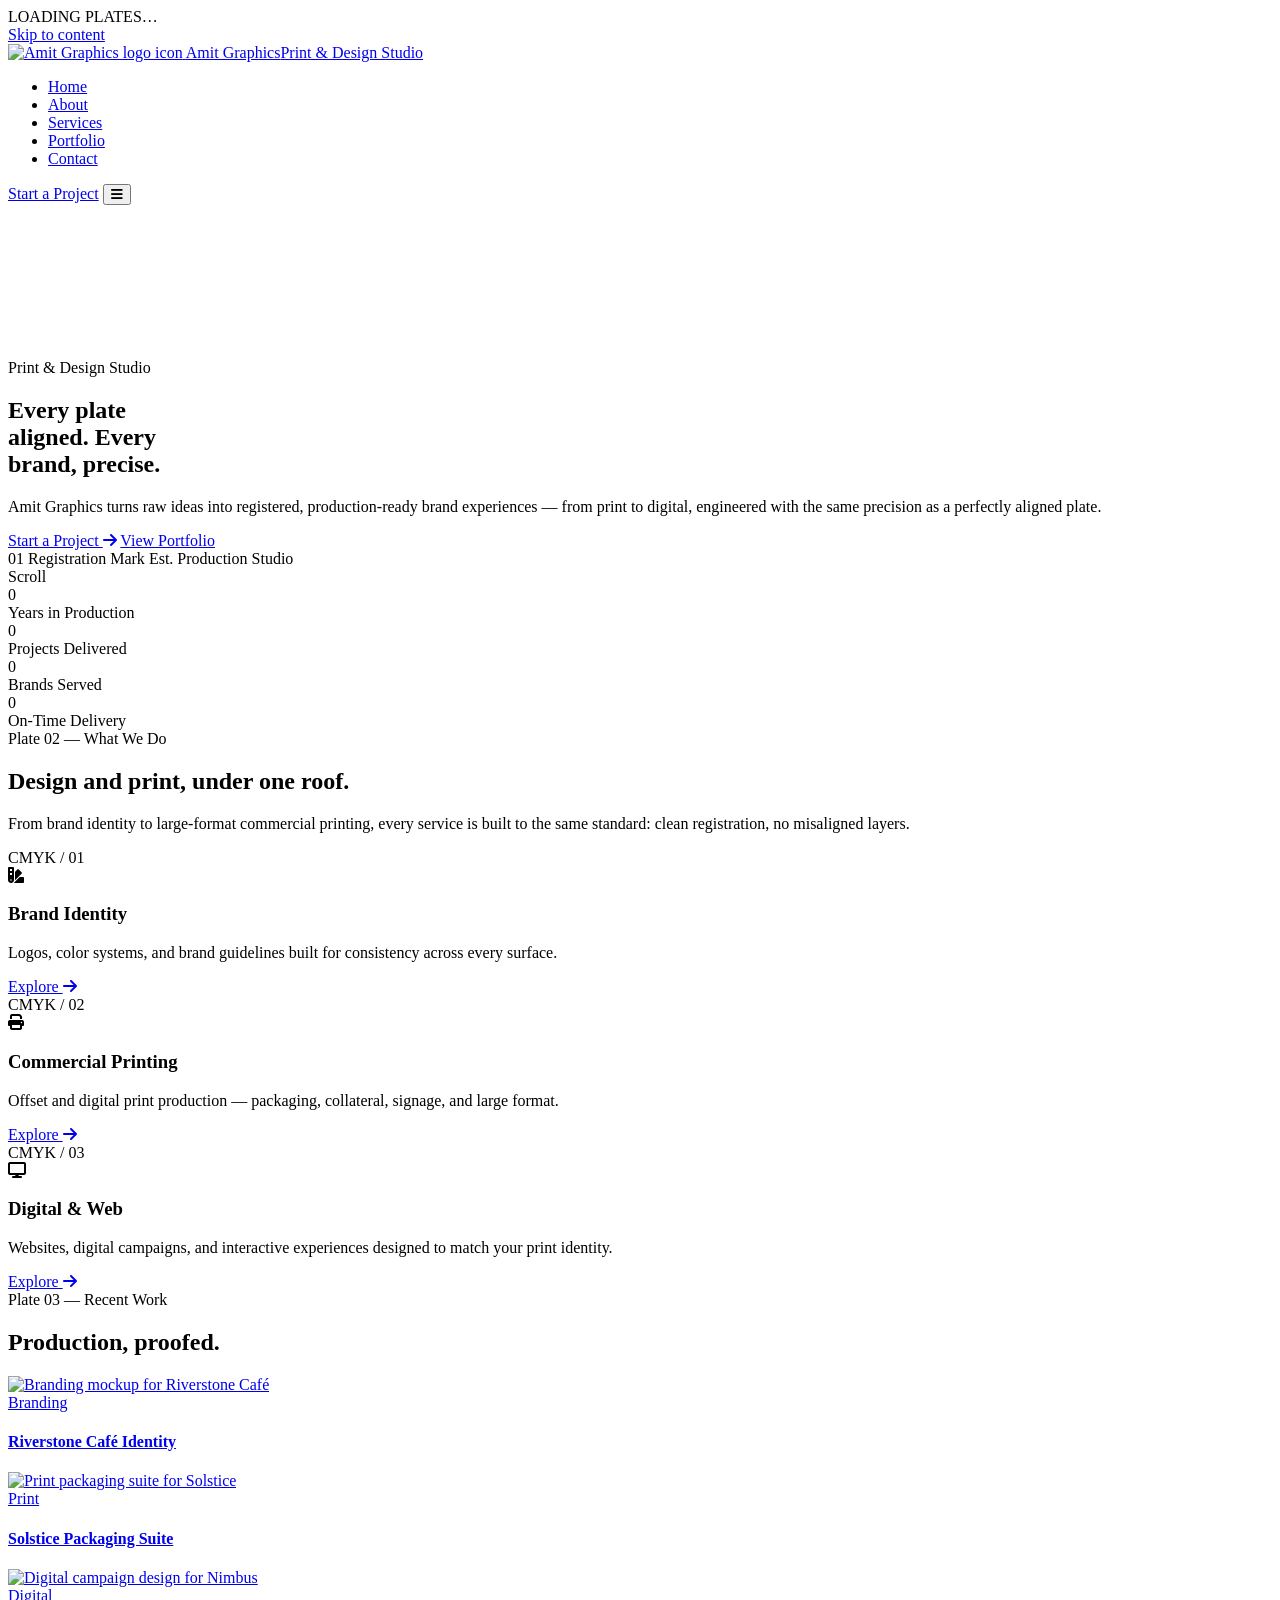
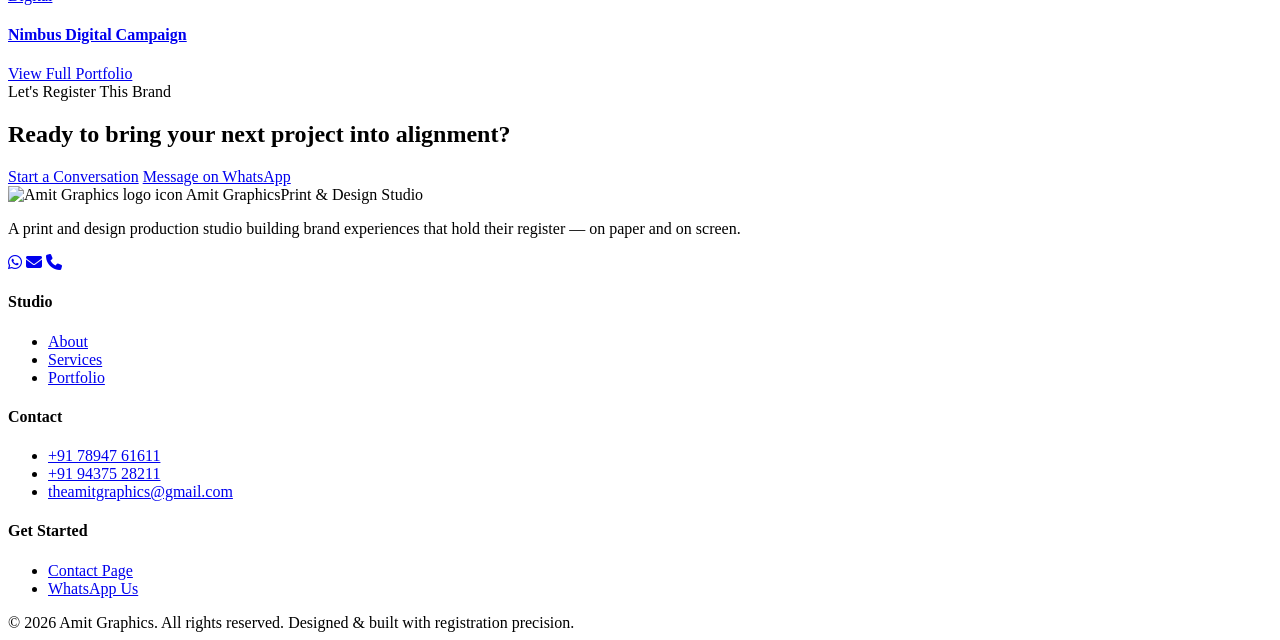
==== commit d83b0502: "index.html" ====
--- a/index.html
+++ b/index.html
@@ -3,1017 +3,222 @@
 <head>
 <meta charset="UTF-8">
 <meta name="viewport" content="width=device-width, initial-scale=1.0">
-<title>Amit Graphics | Business Transformation &amp; Digital Infrastructure Partner</title>
-<meta name="description" content="Amit Graphics helps businesses grow through consulting, branding, automation, digital infrastructure, and technology — everything your business needs under one intelligent ecosystem.">
-<meta name="keywords" content="business consulting, digital transformation, Zoho consulting, business automation, ERP, branding agency, Amit Graphics">
-<meta name="author" content="Amit Graphics">
-<link rel="canonical" href="https://www.amitgraphics.example/">
+<title>Amit Graphics — Print, Design &amp; Brand Production Studio</title>
+<meta name="description" content="Amit Graphics is a print and design production studio delivering brand identity, commercial printing, and creative solutions built to last.">
+<meta name="theme-color" content="#121212">
+<link rel="icon" type="image/png" href="assets/images/favicon.png">
+<link rel="canonical" href="index.html">
 
 <!-- Open Graph -->
+<meta property="og:title" content="Amit Graphics — Print, Design &amp; Brand Production Studio">
+<meta property="og:description" content="Brand identity, commercial printing, and creative production — built with precision.">
 <meta property="og:type" content="website">
-<meta property="og:title" content="Amit Graphics | Business Transformation & Digital Infrastructure Partner">
-<meta property="og:description" content="Consulting, branding, automation, digital infrastructure, and technology — under one intelligent ecosystem.">
-<meta property="og:url" content="https://www.amitgraphics.example/">
-<meta property="og:image" content="assets/images/og-cover.jpg">
-
-<!-- Twitter -->
-<meta name="twitter:card" content="summary_large_image">
-<meta name="twitter:title" content="Amit Graphics | Business Transformation & Digital Infrastructure Partner">
-<meta name="twitter:description" content="Consulting, branding, automation, digital infrastructure, and technology — under one intelligent ecosystem.">
-<meta name="twitter:image" content="assets/images/og-cover.jpg">
-
-<script type="application/ld+json">
-{
-  "@context": "https://schema.org",
-  "@type": "ProfessionalService",
-  "name": "Amit Graphics",
-  "description": "Business transformation and digital infrastructure consulting partner.",
-  "url": "https://www.amitgraphics.example/",
-  "email": "theamitgraphics@gmail.com",
-  "telephone": "+917894761611",
-  "founder": { "@type": "Person", "name": "Amit Kumar Sahoo", "jobTitle": "Founder & CEO" },
-  "areaServed": "IN"
-}
-</script>
+<meta property="og:image" content="assets/images/logo-full.png">
 
 <link rel="preconnect" href="https://fonts.googleapis.com">
 <link rel="preconnect" href="https://fonts.gstatic.com" crossorigin>
-<link href="https://fonts.googleapis.com/css2?family=Fraunces:ital,opsz,wght@0,9..144,300;0,9..144,400;0,9..144,500;0,9..144,600;1,9..144,400;1,9..144,500&family=Inter:wght@300;400;500;600;700&family=Space+Mono:wght@400;700&display=swap" rel="stylesheet">
-<link rel="stylesheet" href="https://cdnjs.cloudflare.com/ajax/libs/font-awesome/6.5.1/css/all.min.css">
-
-<style>
-/* ==========================================================================
-   TOKENS
-   ========================================================================== */
-:root{
-  --emerald:#0F4C4C;
-  --emerald-deep:#0A3838;
-  --emerald-tint:#E7F0EE;
-  --platinum:#E5E7EB;
-  --platinum-deep:#CBD0D6;
-  --gold:#C8A24C;
-  --gold-soft:#E4CD97;
-  --charcoal:#1F2937;
-  --soft-white:#FAFAFA;
-  --light-gray:#F5F5F5;
-
-  --bg:var(--soft-white);
-  --bg-alt:var(--light-gray);
-  --surface:#FFFFFF;
-  --text:var(--charcoal);
-  --text-muted:#5B6675;
-  --line:rgba(31,41,55,0.10);
-  --line-strong:rgba(31,41,55,0.18);
-
-  --display:'Fraunces', serif;
-  --body:'Inter', sans-serif;
-  --mono:'Space Mono', monospace;
-
-  --container:1200px;
-  --edge:clamp(24px, 5vw, 72px);
-  --radius-sm:10px;
-  --radius-md:16px;
-  --radius-lg:24px;
-  --ease:cubic-bezier(.22,.8,.28,1);
-}
-
-*{margin:0;padding:0;box-sizing:border-box;}
-html{scroll-behavior:smooth;}
-body{background:var(--bg); color:var(--text); font-family:var(--body); line-height:1.55; -webkit-font-smoothing:antialiased; overflow-x:hidden;}
-::selection{background:var(--gold); color:var(--emerald-deep);}
-a{color:inherit; text-decoration:none;}
-img{max-width:100%; display:block;}
-button{font-family:inherit; cursor:pointer; border:none; background:none; color:inherit;}
-ul{list-style:none;}
-
-@media (prefers-reduced-motion: reduce){
-  *{animation-duration:0.01ms !important; animation-iteration-count:1 !important; transition-duration:0.01ms !important; scroll-behavior:auto !important;}
-}
-:focus-visible{outline:2px solid var(--emerald); outline-offset:3px; border-radius:2px;}
-
-.wrap{max-width:var(--container); margin:0 auto; padding:0 var(--edge);}
-.section{padding:min(12vw, 128px) 0;}
-.section-alt{background:var(--bg-alt);}
-.section-emerald{background:var(--emerald); color:var(--soft-white);}
-.section-emerald .text-muted{color:rgba(250,250,250,0.72);}
-.section-emerald h1, .section-emerald h2, .section-emerald h3{color:var(--soft-white);}
-
-.eyebrow{font-family:var(--mono); font-size:0.72rem; letter-spacing:0.14em; text-transform:uppercase; color:var(--emerald); display:inline-flex; align-items:center; gap:10px;}
-.eyebrow::before{content:''; width:20px; height:1px; background:var(--gold); display:inline-block;}
-.section-emerald .eyebrow{color:var(--gold-soft);}
-
-h1,h2,h3{font-family:var(--display); font-weight:500; letter-spacing:-0.01em; color:var(--text);}
-.section-head{max-width:660px; margin-bottom:56px;}
-.section-head h2{font-size:clamp(2rem,4.2vw,3rem); line-height:1.1; margin-top:14px;}
-.section-head p{color:var(--text-muted); font-size:1.05rem; margin-top:18px; max-width:54ch;}
-.section-emerald .section-head p{color:rgba(250,250,250,0.72);}
-.text-muted{color:var(--text-muted);}
-
-/* Buttons */
-.btn{position:relative; display:inline-flex; align-items:center; gap:10px; padding:15px 30px; border-radius:999px; font-size:0.92rem; font-weight:600; overflow:hidden; transition:transform .35s var(--ease), box-shadow .35s var(--ease), background .35s var(--ease), color .35s var(--ease);}
-.btn-primary{background:var(--gold); color:var(--emerald-deep); box-shadow:0 10px 26px -10px rgba(200,162,76,0.6);}
-.btn-primary:hover{transform:translateY(-2px); box-shadow:0 16px 34px -10px rgba(200,162,76,0.75);}
-.btn-outline{border:1px solid var(--line-strong); color:var(--text); background:rgba(15,76,76,0.03);}
-.btn-outline:hover{border-color:var(--emerald); background:var(--emerald-tint); transform:translateY(-2px);}
-.section-emerald .btn-outline{border-color:rgba(250,250,250,0.14); color:var(--soft-white); background:rgba(255,255,255,0.04);}
-.section-emerald .btn-outline:hover{border-color:var(--gold); background:rgba(255,255,255,0.08);}
-.btn-text{color:var(--text-muted); font-size:0.92rem; display:inline-flex; align-items:center; gap:8px; font-weight:500;}
-.btn-text i{transition:transform .3s ease;}
-.btn-text:hover{color:var(--emerald);}
-.btn-text:hover i{transform:translateX(4px);}
-.btn .ripple{position:absolute; border-radius:50%; background:rgba(255,255,255,0.5); transform:scale(0); animation:ripple .6s var(--ease); pointer-events:none;}
-.btn-outline .ripple{background:rgba(15,76,76,0.25);}
-@keyframes ripple{to{transform:scale(2.6); opacity:0;}}
-.btn.is-loading{pointer-events:none; color:transparent;}
-.btn.is-loading::after{content:''; position:absolute; width:16px; height:16px; border-radius:50%; border:2px solid rgba(0,0,0,0.25); border-top-color:var(--emerald-deep); animation:spin .7s linear infinite;}
-.btn-outline.is-loading::after{border-color:var(--line-strong); border-top-color:var(--emerald);}
-@keyframes spin{to{transform:rotate(360deg);}}
-
-/* Logo */
-.logo{font-family:var(--display); font-size:1.3rem; font-weight:600; letter-spacing:-0.01em; display:flex; align-items:center; gap:10px; color:var(--text);}
-.logo .mark{width:34px; height:34px; border-radius:9px; background:linear-gradient(155deg, var(--emerald), var(--emerald-deep)); display:flex; align-items:center; justify-content:center; font-family:var(--display); font-size:0.95rem; font-weight:600; color:var(--gold-soft); flex-shrink:0;}
-footer .logo{color:var(--soft-white);}
-footer .logo .mark{background:rgba(255,255,255,0.08); color:var(--gold);}
-
-/* Header */
-header{position:fixed; top:0; left:0; right:0; z-index:100; padding:22px var(--edge); display:flex; align-items:center; justify-content:space-between; transition:background .4s var(--ease), padding .3s var(--ease), border-color .4s var(--ease), box-shadow .4s ease; border-bottom:1px solid transparent;}
-header.scrolled{background:rgba(250,250,250,0.85); backdrop-filter:blur(14px) saturate(140%); -webkit-backdrop-filter:blur(14px) saturate(140%); border-bottom:1px solid var(--line); padding:14px var(--edge); box-shadow:0 4px 24px -12px rgba(15,76,76,0.15);}
-nav.links{display:flex; gap:36px; align-items:center;}
-nav.links a{font-size:0.88rem; color:var(--text-muted); font-weight:500; position:relative; padding:4px 0;}
-nav.links a::after{content:''; position:absolute; left:0; bottom:0; height:1px; width:0; background:var(--gold); transition:width .3s ease;}
-nav.links a:hover{color:var(--emerald);}
-nav.links a:hover::after, nav.links a.active::after{width:100%;}
-.nav-cta{display:flex; align-items:center; gap:18px;}
-.nav-cta .btn{padding:11px 22px; font-size:0.85rem;}
-.menu-btn{display:none; font-size:1.3rem; color:var(--emerald);}
-
-.mobile-menu{position:fixed; inset:0; z-index:150; background:var(--emerald); display:flex; flex-direction:column; padding:24px var(--edge) 40px; transform:translateY(-100%); transition:transform .5s var(--ease);}
-.mobile-menu.open{transform:translateY(0);}
-.mobile-menu-top{display:flex; align-items:center; justify-content:space-between;}
-.mobile-menu .close-btn{font-size:1.4rem; color:var(--soft-white);}
-.mobile-menu nav{display:flex; flex-direction:column; gap:8px; margin-top:60px;}
-.mobile-menu nav a{font-family:var(--display); font-size:2rem; color:var(--soft-white); padding:14px 0; border-bottom:1px solid rgba(255,255,255,0.1);}
-.mobile-menu .m-cta{margin-top:auto; display:flex; gap:14px; flex-wrap:wrap;}
-@media (max-width:920px){nav.links{display:none;} .nav-cta .btn-outline{display:none;} .menu-btn{display:block;}}
-
-/* Reveal / animations */
-.reveal{opacity:0; transform:translateY(28px); transition:opacity .8s var(--ease), transform .8s var(--ease);}
-.reveal.visible{opacity:1; transform:translateY(0);}
-.fade-scale{opacity:0; transform:scale(0.96); transition:opacity .5s ease, transform .5s ease;}
-.fade-scale.visible{opacity:1; transform:scale(1);}
-
-@keyframes floatA{0%,100%{transform:translateY(0);} 50%{transform:translateY(-14px);}}
-@keyframes floatB{0%,100%{transform:translateY(0);} 50%{transform:translateY(10px);}}
-@keyframes floatC{0%,100%{transform:translateY(0);} 50%{transform:translateY(-8px);}}
-.float-a{animation:floatA 8s ease-in-out infinite;}
-.float-b{animation:floatB 9s ease-in-out infinite;}
-.float-c{animation:floatC 7.5s ease-in-out infinite;}
-
-.scroll-cue{position:absolute; bottom:36px; left:50%; transform:translateX(-50%); display:flex; flex-direction:column; align-items:center; gap:8px; color:rgba(250,250,250,0.5); font-family:var(--mono); font-size:0.68rem; letter-spacing:0.1em; text-transform:uppercase; z-index:3;}
-.scroll-cue .line{width:1px; height:34px; background:linear-gradient(rgba(250,250,250,0.5), transparent); animation:pulseLine 2s ease-in-out infinite;}
-@keyframes pulseLine{0%,100%{opacity:0.25;} 50%{opacity:1;}}
-
-.marquee-strip{border-top:1px solid rgba(250,250,250,0.12); border-bottom:1px solid rgba(250,250,250,0.12); padding:26px 0; overflow:hidden; white-space:nowrap; background:var(--emerald-deep);}
-.marquee-track{display:inline-flex; gap:64px; animation:scrollX 34s linear infinite;}
-@keyframes scrollX{from{transform:translateX(0);} to{transform:translateX(-50%);}}
-.marquee-track span{font-family:var(--mono); font-size:0.82rem; color:rgba(250,250,250,0.6); text-transform:uppercase; letter-spacing:0.08em; display:inline-flex; align-items:center; gap:12px;}
-.marquee-track span::before{content:'◆'; color:var(--gold); font-size:0.55rem;}
-
-.page-loader{position:fixed; inset:0; z-index:400; background:var(--emerald); display:flex; align-items:center; justify-content:center; transition:opacity .6s var(--ease), visibility .6s var(--ease);}
-.page-loader.hidden{opacity:0; visibility:hidden; pointer-events:none;}
-.loader-mark{font-family:var(--display); font-size:1.6rem; color:var(--gold-soft); font-weight:600; display:flex; align-items:center; gap:12px;}
-.loader-mark .dot{width:8px; height:8px; border-radius:50%; background:var(--gold); animation:pulseDot 1.1s ease-in-out infinite;}
-@keyframes pulseDot{0%,100%{transform:scale(0.6); opacity:0.4;} 50%{transform:scale(1); opacity:1;}}
-
-.divider-line{width:60px; height:2px; background:var(--gold); transform:scaleX(0); transform-origin:left; transition:transform .8s var(--ease); margin:0 auto;}
-.divider-line.visible{transform:scaleX(1);}
-
-/* ==========================================================================
-   HERO
-   ========================================================================== */
-.hero{position:relative; min-height:100vh; display:flex; align-items:center; padding-top:120px; overflow:hidden; background:var(--emerald); color:var(--soft-white);}
-#hero-canvas{position:absolute; inset:0; width:100%; height:100%;}
-.hero-inner{position:relative; z-index:2; display:grid; grid-template-columns:1.15fr 0.85fr; gap:60px; align-items:center; width:100%;}
-.hero-copy .eyebrow{margin-bottom:26px;}
-.hero-copy h1{font-size:clamp(2.6rem,5.6vw,4.4rem); line-height:1.05; color:var(--soft-white);}
-.hero-copy h1 em{font-style:italic; font-weight:400; color:var(--gold-soft);}
-.hero-copy p{margin-top:24px; color:rgba(250,250,250,0.75); font-size:1.1rem; max-width:48ch;}
-.hero-actions{display:flex; gap:16px; margin-top:40px; flex-wrap:wrap;}
-.hero-stats{display:flex; gap:40px; margin-top:60px; padding-top:32px; border-top:1px solid rgba(250,250,250,0.14);}
-.hero-stats .stat b{font-family:var(--display); font-size:1.85rem; font-weight:500; display:block; color:var(--gold-soft);}
-.hero-stats .stat span{color:rgba(250,250,250,0.5); font-size:0.78rem; font-family:var(--mono); text-transform:uppercase; letter-spacing:0.06em;}
-
-.hero-panel{position:relative;}
-.panel-stack{position:relative; height:500px;}
-.glass-card{position:absolute; background:rgba(255,255,255,0.06); border:1px solid rgba(255,255,255,0.14); border-radius:18px; backdrop-filter:blur(16px); -webkit-backdrop-filter:blur(16px); box-shadow:0 30px 60px -20px rgba(0,0,0,0.4); padding:22px;}
-.card-a{top:0; right:0; width:88%; height:220px; z-index:3;}
-.card-b{top:170px; left:0; width:72%; height:180px; z-index:2;}
-.card-c{bottom:0; right:40px; width:60%; height:140px; z-index:4;}
-.card-a .tag, .card-c .tag{font-family:var(--mono); font-size:0.68rem; color:var(--gold-soft); text-transform:uppercase; letter-spacing:0.08em;}
-.card-a h4{font-family:var(--display); font-size:1.05rem; margin-top:10px; font-weight:500; color:#fff;}
-.mini-bars{display:flex; align-items:flex-end; gap:6px; height:64px; margin-top:16px;}
-.mini-bars i{flex:1; border-radius:3px 3px 0 0; background:var(--gold); opacity:0.75;}
-.card-b .row{display:flex; align-items:center; gap:12px; padding:9px 0; border-bottom:1px solid rgba(255,255,255,0.1);}
-.card-b .row:last-child{border-bottom:none;}
-.dot{width:7px; height:7px; border-radius:50%;}
-.dot.g{background:#5fd7a0;} .dot.y{background:var(--gold);} .dot.c{background:#8fd7e8;}
-.card-b .row span{font-size:0.78rem; color:rgba(250,250,250,0.7);}
-.card-c-inner{display:flex; align-items:center; gap:16px; height:100%;}
-.card-c .ring{width:60px; height:60px; border-radius:50%; background:conic-gradient(var(--gold) 0deg 260deg, rgba(255,255,255,0.1) 260deg 360deg); display:flex; align-items:center; justify-content:center;}
-.card-c .ring span{width:46px; height:46px; border-radius:50%; background:var(--emerald-deep); display:flex; align-items:center; justify-content:center; font-family:var(--mono); font-size:0.7rem; color:#fff;}
-.card-c p{font-size:0.8rem; color:rgba(250,250,250,0.65);}
-.card-c b{display:block; font-family:var(--display); font-size:1rem; margin-bottom:4px; color:#fff;}
-@media (max-width:920px){.hero-inner{grid-template-columns:1fr;} .hero-panel{display:none;} .hero-stats{flex-wrap:wrap; row-gap:24px;}}
-
-/* ==========================================================================
-   ECOSYSTEM
-   ========================================================================== */
-.ecosystem-stage{position:relative; height:620px; border:1px solid var(--line); border-radius:var(--radius-lg); background:var(--emerald-tint); overflow:hidden;}
-#eco-canvas{position:absolute; inset:0; width:100%; height:100%;}
-.eco-center{position:absolute; top:50%; left:50%; transform:translate(-50%,-50%); z-index:5; text-align:center; pointer-events:none;}
-.eco-center .core{width:100px; height:100px; border-radius:50%; background:var(--emerald); display:flex; align-items:center; justify-content:center; font-family:var(--display); font-weight:600; font-size:1.5rem; color:var(--gold-soft); box-shadow:0 0 50px 8px rgba(15,76,76,0.25); margin:0 auto 12px;}
-.eco-center span{font-family:var(--mono); font-size:0.68rem; color:var(--text-muted); text-transform:uppercase; letter-spacing:0.1em;}
-.eco-node{position:absolute; z-index:6; transform:translate(-50%,-50%); padding:10px 16px; border-radius:999px; background:#fff; border:1px solid var(--line-strong); font-size:0.82rem; font-weight:500; cursor:pointer; transition:border-color .3s ease, transform .3s ease, box-shadow .3s ease; white-space:nowrap;}
-.eco-node:hover, .eco-node.active{border-color:var(--gold); box-shadow:0 8px 20px -8px rgba(15,76,76,0.25); transform:translate(-50%,-50%) scale(1.08);}
-.eco-detail{position:absolute; z-index:8; max-width:280px; background:#fff; border:1px solid var(--line-strong); border-radius:16px; padding:20px 22px; box-shadow:0 30px 60px -14px rgba(15,76,76,0.25); opacity:0; visibility:hidden; transform:translateY(8px); transition:opacity .25s ease, transform .25s ease, visibility .25s;}
-.eco-detail.show{opacity:1; visibility:visible; transform:translateY(0);}
-.eco-detail h4{font-family:var(--display); font-size:1.05rem; margin-bottom:10px; color:var(--emerald);}
-.eco-detail ul{display:flex; flex-direction:column; gap:6px;}
-.eco-detail li{font-size:0.82rem; color:var(--text-muted); position:relative; padding-left:14px;}
-.eco-detail li::before{content:''; position:absolute; left:0; top:8px; width:5px; height:5px; border-radius:50%; background:var(--gold);}
-.eco-hint{text-align:center; margin-top:20px; color:var(--text-muted); font-family:var(--mono); font-size:0.75rem;}
-.eco-list-mobile{display:none; padding:0; gap:12px; flex-direction:column; margin-top:20px;}
-.eco-list-mobile .eco-item{border:1px solid var(--line); border-radius:14px; padding:18px 20px; background:#fff;}
-.eco-list-mobile .eco-item h4{font-size:1rem; margin-bottom:8px; color:var(--emerald); font-family:var(--display);}
-.eco-list-mobile .eco-item p{font-size:0.85rem; color:var(--text-muted);}
-@media (max-width:820px){.ecosystem-stage{display:none;} .eco-hint{display:none;} .eco-list-mobile{display:flex;}}
-
-/* ==========================================================================
-   TIMELINE
-   ========================================================================== */
-.timeline{position:relative; max-width:820px; margin:0 auto;}
-.timeline::before{content:''; position:absolute; left:50%; top:0; bottom:0; width:1px; background:var(--line-strong); transform:translateX(-50%);}
-.timeline::after{content:''; position:absolute; left:50%; top:0; width:2px; height:0%; background:var(--gold); transform:translateX(-50%); transition:height 1.2s var(--ease);}
-.timeline.in-view::after{height:100%;}
-.t-item{position:relative; width:50%; padding:0 44px 60px; opacity:0; transform:translateY(24px); transition:opacity .7s ease, transform .7s ease;}
-.t-item.visible{opacity:1; transform:translateY(0);}
-.t-item:nth-child(odd){left:0; text-align:right;}
-.t-item:nth-child(even){left:50%; text-align:left;}
-.t-item .dot-marker{position:absolute; top:2px; width:13px; height:13px; border-radius:50%; background:#fff; border:2px solid var(--gold); box-shadow:0 0 0 5px var(--bg);}
-.t-item:nth-child(odd) .dot-marker{right:-6.5px;}
-.t-item:nth-child(even) .dot-marker{left:-6.5px;}
-.t-item .t-index{font-family:var(--mono); font-size:0.72rem; color:var(--emerald); letter-spacing:0.08em;}
-.t-item h3{font-size:1.25rem; margin:8px 0 8px; font-weight:500;}
-.t-item p{color:var(--text-muted); font-size:0.9rem;}
-@media (max-width:720px){
-  .timeline::before, .timeline::after{left:14px; transform:none;}
-  .t-item{width:100%; left:0 !important; text-align:left !important; padding:0 0 48px 42px;}
-  .t-item .dot-marker{left:8.5px !important; right:auto !important;}
-}
-
-/* ==========================================================================
-   WHY US
-   ========================================================================== */
-.why-grid{display:grid; grid-template-columns:1fr 1fr; gap:60px; align-items:start;}
-.why-copy p{color:var(--text-muted); font-size:1.02rem; margin-top:18px; max-width:46ch;}
-.why-copy .quote{margin-top:30px; padding-left:22px; border-left:2px solid var(--gold); font-family:var(--display); font-style:italic; font-size:1.15rem; color:var(--emerald); max-width:42ch;}
-.why-row{display:grid; grid-template-columns:48px 1fr; gap:18px; padding:24px 0; border-bottom:1px solid var(--line);}
-.why-row:first-child{padding-top:0;}
-.why-row .num{font-family:var(--mono); font-size:0.82rem; color:var(--gold);}
-.why-row h4{font-size:1.02rem; font-weight:600; margin-bottom:6px;}
-.why-row p{color:var(--text-muted); font-size:0.88rem;}
-@media (max-width:980px){.why-grid{grid-template-columns:1fr;}}
-
-/* ==========================================================================
-   PORTFOLIO / DESIGN EXPLORER
-   ========================================================================== */
-.filter-bar{display:flex; flex-wrap:wrap; gap:10px; margin-bottom:36px;}
-.filter-btn{padding:10px 20px; border-radius:999px; border:1px solid var(--line-strong); font-size:0.84rem; font-weight:500; color:var(--text-muted); transition:all .25s ease;}
-.filter-btn:hover{border-color:var(--emerald); color:var(--emerald);}
-.filter-btn.active{background:var(--emerald); border-color:var(--emerald); color:var(--soft-white);}
-.portfolio-grid{columns:3 260px; column-gap:22px;}
-.p-item{break-inside:avoid; margin-bottom:22px; border-radius:18px; overflow:hidden; background:#fff; border:1px solid var(--line); cursor:pointer; transition:transform .35s var(--ease), box-shadow .35s ease;}
-.p-item:hover{transform:translateY(-6px); box-shadow:0 24px 44px -20px rgba(15,76,76,0.28);}
-.p-media{background:linear-gradient(155deg, var(--emerald-tint), var(--platinum)); display:flex; align-items:center; justify-content:center; position:relative; overflow:hidden;}
-.p-media i{font-size:2.1rem; color:var(--emerald); opacity:0.3; transition:transform .4s ease;}
-.p-item:hover .p-media i{transform:scale(1.12) rotate(-4deg);}
-.p-body{padding:18px 20px;}
-.p-body span{font-family:var(--mono); font-size:0.65rem; text-transform:uppercase; letter-spacing:0.07em; color:var(--gold);}
-.p-body h4{font-size:1.02rem; margin-top:6px; font-weight:500;}
-@media (max-width:900px){.portfolio-grid{columns:2 220px;}}
-@media (max-width:560px){.portfolio-grid{columns:1;} .filter-bar{overflow-x:auto; flex-wrap:nowrap; padding-bottom:8px;}}
-
-#view-more{display:inline-flex; margin:44px auto 0;}
-.view-more-wrap{text-align:center;}
-
-.lightbox{position:fixed; inset:0; z-index:300; background:rgba(10,20,20,0.92); display:flex; align-items:center; justify-content:center; opacity:0; visibility:hidden; transition:opacity .35s ease, visibility .35s ease; padding:40px;}
-.lightbox.open{opacity:1; visibility:visible;}
-.lightbox-inner{background:var(--surface); border-radius:var(--radius-lg); max-width:720px; width:100%; overflow:hidden; transform:translateY(16px); transition:transform .4s var(--ease);}
-.lightbox.open .lightbox-inner{transform:translateY(0);}
-.lightbox-media{aspect-ratio:16/10; background:linear-gradient(155deg, var(--emerald-tint), var(--platinum)); display:flex; align-items:center; justify-content:center;}
-.lightbox-media i{font-size:3rem; color:var(--emerald); opacity:0.35;}
-.lightbox-body{padding:26px 30px;}
-.lightbox-body span{font-family:var(--mono); font-size:0.7rem; text-transform:uppercase; letter-spacing:0.08em; color:var(--gold);}
-.lightbox-body h3{margin-top:8px; font-size:1.3rem;}
-.lightbox-body p{margin-top:10px; color:var(--text-muted); font-size:0.92rem;}
-.lightbox-close{position:fixed; top:24px; right:24px; width:44px; height:44px; border-radius:50%; background:rgba(255,255,255,0.1); color:#fff; display:flex; align-items:center; justify-content:center; font-size:1.1rem; transition:background .2s ease;}
-.lightbox-close:hover{background:rgba(255,255,255,0.2);}
-
-/* ==========================================================================
-   INDUSTRIES
-   ========================================================================== */
-.industry-grid{display:grid; grid-template-columns:repeat(5,1fr); gap:1px; background:var(--line); border:1px solid var(--line); border-radius:18px; overflow:hidden;}
-.industry-cell{background:#fff; padding:30px 18px; text-align:center; display:flex; flex-direction:column; align-items:center; gap:12px; transition:background .3s ease;}
-.industry-cell:hover{background:var(--emerald-tint);}
-.industry-cell i{font-size:1.25rem; color:var(--emerald);}
-.industry-cell span{font-size:0.84rem; color:var(--text-muted); font-weight:500;}
-@media (max-width:920px){.industry-grid{grid-template-columns:repeat(3,1fr);}}
-@media (max-width:600px){.industry-grid{grid-template-columns:repeat(2,1fr);}}
-
-/* ==========================================================================
-   LEADERSHIP — typography only, no photo
-   ========================================================================== */
-.leadership-wrap{max-width:760px; margin:0 auto; text-align:center;}
-.leadership-wrap .eyebrow{justify-content:center; margin-bottom:22px;}
-.leadership-wrap h2{font-size:clamp(2rem,4vw,2.9rem); line-height:1.15;}
-.leadership-wrap .role{font-family:var(--mono); font-size:0.78rem; letter-spacing:0.08em; text-transform:uppercase; color:var(--gold-soft); margin-top:18px;}
-.cred-row{display:flex; flex-wrap:wrap; gap:12px; justify-content:center; margin-top:28px;}
-.cred{font-family:var(--mono); font-size:0.72rem; letter-spacing:0.02em; padding:9px 16px; border:1px solid rgba(250,250,250,0.16); border-radius:999px; color:rgba(250,250,250,0.75);}
-.leadership-wrap .quote{font-family:var(--display); font-style:italic; font-size:1.35rem; line-height:1.55; color:var(--soft-white); max-width:56ch; margin:32px auto 0;}
-.leadership-wrap .body{color:rgba(250,250,250,0.72); font-size:1rem; max-width:56ch; margin:22px auto 0;}
-
-/* ==========================================================================
-   CONTACT
-   ========================================================================== */
-.contact-grid{display:grid; grid-template-columns:1.15fr 0.85fr 0.85fr; gap:26px;}
-.contact-card{border-radius:20px; padding:32px 28px; background:#fff; border:1px solid var(--line); display:flex; flex-direction:column; gap:16px; transition:transform .35s var(--ease), box-shadow .35s ease, border-color .35s ease;}
-.contact-card:hover{transform:translateY(-6px); box-shadow:0 30px 50px -22px rgba(15,76,76,0.25);}
-.contact-card.highlight{border-color:var(--gold); background:linear-gradient(160deg, rgba(200,162,76,0.08), #fff);}
-.contact-card .c-icon{width:46px; height:46px; border-radius:13px; display:flex; align-items:center; justify-content:center; background:var(--emerald-tint); font-size:1.1rem; color:var(--emerald);}
-.contact-card.highlight .c-icon{background:rgba(200,162,76,0.16); color:var(--gold);}
-.contact-card .c-tag{font-family:var(--mono); font-size:0.66rem; text-transform:uppercase; letter-spacing:0.08em; color:var(--text-muted);}
-.contact-card h3{font-family:var(--display); font-size:1.3rem; font-weight:500;}
-.contact-card p{color:var(--text-muted); font-size:0.88rem;}
-.contact-card .c-value{font-family:var(--mono); font-size:0.9rem; color:var(--text);}
-.contact-card .btn{margin-top:auto; align-self:flex-start;}
-@media (max-width:980px){.contact-grid{grid-template-columns:1fr;}}
-
-/* ==========================================================================
-   FOOTER
-   ========================================================================== */
-footer{background:var(--emerald-deep); color:var(--soft-white); padding:76px 0 30px;}
-.footer-top{display:grid; grid-template-columns:1.4fr 1fr 1fr 1fr; gap:48px; padding-bottom:56px;}
-.footer-brand p{color:rgba(250,250,250,0.6); font-size:0.88rem; max-width:34ch; margin-top:16px;}
-.footer-col h5{font-family:var(--mono); font-size:0.72rem; text-transform:uppercase; letter-spacing:0.08em; color:rgba(250,250,250,0.45); margin-bottom:18px;}
-.footer-col a{display:block; font-size:0.88rem; color:rgba(250,250,250,0.75); margin-bottom:12px; transition:color .2s ease;}
-.footer-col a:hover{color:var(--gold);}
-.footer-bottom{display:flex; justify-content:space-between; align-items:center; flex-wrap:wrap; gap:16px; padding-top:26px; border-top:1px solid rgba(250,250,250,0.1); font-size:0.8rem; color:rgba(250,250,250,0.45);}
-.footer-social{display:flex; gap:16px;}
-.footer-social a{width:36px; height:36px; border-radius:50%; border:1px solid rgba(250,250,250,0.18); display:flex; align-items:center; justify-content:center; color:rgba(250,250,250,0.7); font-size:0.85rem; transition:border-color .2s ease, color .2s ease;}
-.footer-social a:hover{border-color:var(--gold); color:var(--gold);}
-@media (max-width:820px){.footer-top{grid-template-columns:1fr 1fr; row-gap:36px;}}
-
-.wa-float{position:fixed; bottom:26px; right:26px; z-index:90; width:58px; height:58px; border-radius:50%; background:var(--gold); color:var(--emerald-deep); display:flex; align-items:center; justify-content:center; font-size:1.5rem; box-shadow:0 12px 28px -8px rgba(200,162,76,0.6); transition:transform .3s ease;}
-.wa-float:hover{transform:scale(1.08);}
-</style>
+<link href="https://fonts.googleapis.com/css2?family=Space+Grotesk:wght@500;700&family=Inter:wght@400;500;600&display=swap" rel="stylesheet">
+<link rel="stylesheet" href="https://cdnjs.cloudflare.com/ajax/libs/font-awesome/6.5.1/css/all.min.css" crossorigin="anonymous" referrerpolicy="no-referrer">
+<link rel="stylesheet" href="css/style.css">
 </head>
 <body>
 
-<div class="page-loader"><div class="loader-mark"><span class="dot"></span> Amit Graphics</div></div>
-
-<!-- ============================================ HEADER ============================================ -->
-<header id="site-header">
-  <a href="#top" class="logo"><span class="mark">AG</span>Amit Graphics</a>
-  <nav class="links">
-    <a href="#top">Home</a>
-    <a href="#leadership">About</a>
-    <a href="#ecosystem">Services</a>
-    <a href="#explorer">Portfolio</a>
-    <a href="#contact">Contact</a>
-  </nav>
-  <div class="nav-cta">
-    <a href="#contact" class="btn btn-outline">Book Consultation</a>
-    <button class="menu-btn" aria-label="Open menu" aria-expanded="false"><i class="fa-solid fa-bars"></i></button>
+<div id="preloader" role="status" aria-live="polite">
+  <div class="preloader-mark">
+    <div class="preloader-ring"></div>
+    <span class="preloader-label">LOADING PLATES…</span>
+  </div>
+</div>
+
+<a href="#main" class="skip-link">Skip to content</a>
+
+<header class="site-header">
+  <div class="container">
+    <a href="index.html" class="brand-logo" aria-label="Amit Graphics — Home">
+      <img src="assets/images/logo-icon.png" alt="Amit Graphics logo icon" width="40" height="54">
+      <span class="brand-wordmark">Amit Graphics<span>Print &amp; Design Studio</span></span>
+    </a>
+    <nav class="main-nav" id="main-nav" aria-label="Primary">
+      <ul>
+        <li><a href="index.html" aria-current="page">Home</a></li>
+        <li><a href="about.html">About</a></li>
+        <li><a href="services.html">Services</a></li>
+        <li><a href="portfolio.html">Portfolio</a></li>
+        <li><a href="contact.html">Contact</a></li>
+      </ul>
+    </nav>
+    <a href="contact.html" class="btn nav-cta header-only">Start a Project</a>
+    <button class="nav-toggle" aria-label="Open menu" aria-expanded="false" aria-controls="main-nav">
+      <i class="fa-solid fa-bars" aria-hidden="true"></i>
+    </button>
   </div>
 </header>
 
-<div class="mobile-menu" role="dialog" aria-label="Mobile navigation">
-  <div class="mobile-menu-top">
-    <span class="logo"><span class="mark">AG</span>Amit Graphics</span>
-    <button class="close-btn" aria-label="Close menu"><i class="fa-solid fa-xmark"></i></button>
-  </div>
-  <nav>
-    <a href="#top">Home</a>
-    <a href="#leadership">About</a>
-    <a href="#ecosystem">Services</a>
-    <a href="#explorer">Portfolio</a>
-    <a href="#contact">Contact</a>
-  </nav>
-  <div class="m-cta"><a href="#contact" class="btn btn-primary">Book Consultation</a></div>
-</div>
-
-<!-- ============================================ HERO ============================================ -->
-<section class="hero" id="top">
-  <canvas id="hero-canvas"></canvas>
-  <div class="wrap hero-inner">
-    <div class="hero-copy">
-      <span class="eyebrow">Business Transformation &amp; Digital Infrastructure</span>
-      <h1>Transforming Businesses into <em>Intelligent Digital Ecosystems</em></h1>
-      <p>Helping businesses grow through consulting, branding, automation, digital infrastructure, and technology — all under one roof.</p>
-      <div class="hero-actions">
-        <a href="#contact" class="btn btn-primary"><i class="fa-solid fa-calendar-check"></i> Book Consultation</a>
-        <a href="#ecosystem" class="btn btn-outline">Explore Solutions</a>
-      </div>
-      <div class="hero-stats">
-        <div class="stat"><b>12+</b><span>Consulting Practices</span></div>
-        <div class="stat"><b>150+</b><span>Businesses Transformed</span></div>
-        <div class="stat"><b>24/7</b><span>Systems Support</span></div>
-      </div>
-    </div>
-    <div class="hero-panel">
-      <div class="panel-stack">
-        <div class="glass-card card-a float-a">
-          <span class="tag">Growth Analytics</span>
-          <h4>Revenue Pipeline</h4>
-          <div class="mini-bars">
-            <i style="height:38%"></i><i style="height:62%"></i><i style="height:44%"></i>
-            <i style="height:80%"></i><i style="height:55%"></i><i style="height:92%"></i><i style="height:70%"></i>
-          </div>
-        </div>
-        <div class="glass-card card-b float-b">
-          <span class="tag">Workflow Status</span>
-          <div class="row"><span class="dot g"></span><span>CRM sync completed</span></div>
-          <div class="row"><span class="dot y"></span><span>Approval pending — Finance</span></div>
-          <div class="row"><span class="dot c"></span><span>Automation triggered</span></div>
-        </div>
-        <div class="glass-card card-c float-c">
-          <div class="card-c-inner">
-            <div class="ring"><span>96%</span></div>
-            <p><b>Operational Efficiency</b>Post-automation performance index</p>
-          </div>
-        </div>
-      </div>
-    </div>
-  </div>
-  <div class="scroll-cue"><span>Scroll</span><span class="line"></span></div>
-</section>
-
-<div class="marquee-strip">
-  <div class="marquee-track" id="marquee-track">
-    <span>Business Consulting</span><span>CRM &amp; Zoho Integration</span><span>Business Automation</span>
-    <span>ERP Solutions</span><span>Analytics &amp; BI</span><span>Branding &amp; Printing</span>
-    <span>Business Consulting</span><span>CRM &amp; Zoho Integration</span><span>Business Automation</span>
-    <span>ERP Solutions</span><span>Analytics &amp; BI</span><span>Branding &amp; Printing</span>
-  </div>
-</div>
-
-<!-- ============================================ ECOSYSTEM / SERVICES ============================================ -->
-<section class="section" id="ecosystem">
-  <div class="wrap">
-    <div class="section-head reveal">
-      <span class="eyebrow">The Ecosystem</span>
-      <h2>One connected system. Twelve practices working as one.</h2>
-      <p>Every capability at Amit Graphics reinforces the others — strategy informs technology, technology powers automation, automation feeds intelligence. Hover a node to explore.</p>
-    </div>
-    <div class="ecosystem-stage reveal">
-      <canvas id="eco-canvas"></canvas>
-      <div class="eco-center"><div class="core">AG</div><span>Core Ecosystem</span></div>
-      <div id="eco-nodes"></div>
-      <div class="eco-detail" id="eco-detail"></div>
-    </div>
-    <p class="eco-hint">Hover or tap a node to explore each practice</p>
-    <div class="eco-list-mobile" id="eco-list-mobile"></div>
-  </div>
-</section>
-
-<!-- ============================================ JOURNEY ============================================ -->
-<section class="section section-alt" id="journey">
-  <div class="wrap">
-    <div class="section-head reveal">
-      <span class="eyebrow">The Transformation Journey</span>
-      <h2>From first discovery to full-scale systems, in eight stages.</h2>
-      <p>This is the actual sequence every engagement follows — each stage builds on the last.</p>
-    </div>
-    <div class="timeline" id="timeline">
-      <div class="t-item"><span class="dot-marker"></span><span class="t-index">01 — Discover</span><h3>Discover</h3><p>We map your operations, systems, and gaps end to end before recommending anything.</p></div>
-      <div class="t-item"><span class="dot-marker"></span><span class="t-index">02 — Advise</span><h3>Consult</h3><p>A candid assessment of where the business stands and what's holding it back.</p></div>
-      <div class="t-item"><span class="dot-marker"></span><span class="t-index">03 — Define</span><h3>Plan</h3><p>A transformation roadmap, sequenced by impact and dependency, not guesswork.</p></div>
-      <div class="t-item"><span class="dot-marker"></span><span class="t-index">04 — Position</span><h3>Design</h3><p>Identity, voice, and visual systems built to carry the strategy, not decorate it.</p></div>
-      <div class="t-item"><span class="dot-marker"></span><span class="t-index">05 — Build</span><h3>Develop</h3><p>Websites, portals, dashboards and software built on real business logic.</p></div>
-      <div class="t-item"><span class="dot-marker"></span><span class="t-index">06 — Streamline</span><h3>Automate</h3><p>Approvals, workflows and department handoffs re-engineered to run themselves.</p></div>
-      <div class="t-item"><span class="dot-marker"></span><span class="t-index">07 — Measure</span><h3>Optimize</h3><p>Dashboards and reporting that give leadership a live view of the business.</p></div>
-      <div class="t-item"><span class="dot-marker"></span><span class="t-index">08 — Expand</span><h3>Scale</h3><p>The same ecosystem extended across new teams, locations, or markets.</p></div>
-    </div>
-  </div>
-</section>
-
-<!-- ============================================ WHY CHOOSE US ============================================ -->
-<section class="section" id="why">
-  <div class="wrap why-grid">
-    <div class="why-copy reveal">
-      <span class="eyebrow">Why Amit Graphics</span>
-      <h2 style="font-size:clamp(1.9rem,3.2vw,2.4rem); margin-top:14px; line-height:1.15;">We stay a partner. Most consultants leave as a vendor.</h2>
-      <p>A vendor delivers a project and disappears. A partner stays inside the system they built — watching what breaks, what scales, and what the business needs next before you have to ask.</p>
-      <p class="quote">"The goal was never to sell a website or a CRM. It was to build the operating system your business runs on."</p>
-    </div>
-    <div class="why-list reveal">
-      <div class="why-row"><span class="num">01</span><div><h4>Built on your operations, not a template</h4><p>Every system starts from how your business actually runs.</p></div></div>
-      <div class="why-row"><span class="num">02</span><div><h4>One team across every discipline</h4><p>Strategy, technology, automation and branding sit under one roof.</p></div></div>
-      <div class="why-row"><span class="num">03</span><div><h4>We stay after launch</h4><p>Systems are monitored, adjusted and extended as your business changes.</p></div></div>
-      <div class="why-row"><span class="num">04</span><div><h4>Every recommendation is measured</h4><p>We report on efficiency, revenue and time saved — not just what shipped.</p></div></div>
-    </div>
-  </div>
-</section>
-
-<!-- ============================================ DESIGN EXPLORER / PORTFOLIO ============================================ -->
-<section class="section section-alt" id="explorer">
-  <div class="wrap">
-    <div class="section-head reveal">
-      <span class="eyebrow">Explore Our Creative Work</span>
-      <h2>A creative studio, not a gallery.</h2>
-      <p>Browse identity systems, packaging, digital product design, and campaigns across categories.</p>
-    </div>
-
-    <div class="filter-bar" id="filter-bar">
-      <button class="filter-btn active" data-filter="all">All Work</button>
-      <button class="filter-btn" data-filter="brand-identity">Brand Identity</button>
-      <button class="filter-btn" data-filter="logo-design">Logo Design</button>
-      <button class="filter-btn" data-filter="packaging">Packaging</button>
-      <button class="filter-btn" data-filter="brochures">Brochures</button>
-      <button class="filter-btn" data-filter="business-cards">Business Cards</button>
-      <button class="filter-btn" data-filter="corporate-profiles">Corporate Profiles</button>
-      <button class="filter-btn" data-filter="social-media">Social Media</button>
-      <button class="filter-btn" data-filter="website-ui">Website UI</button>
-      <button class="filter-btn" data-filter="app-ui">Mobile App UI</button>
-      <button class="filter-btn" data-filter="campaigns">Marketing Campaigns</button>
-      <button class="filter-btn" data-filter="large-format">Large Format Printing</button>
-      <button class="filter-btn" data-filter="merchandise">Merchandise</button>
-    </div>
-
-    <div class="portfolio-grid" id="portfolio-grid"></div>
-
-    <div class="view-more-wrap">
-      <button class="btn btn-outline" id="view-more">Load More Work</button>
-    </div>
-  </div>
-</section>
-
-<!-- Lightbox -->
-<div class="lightbox" id="lightbox" aria-hidden="true">
-  <button class="lightbox-close" aria-label="Close preview"><i class="fa-solid fa-xmark"></i></button>
-  <div class="lightbox-inner">
-    <div class="lightbox-media"><i class="fa-solid fa-image"></i></div>
-    <div class="lightbox-body"></div>
-  </div>
-</div>
-
-<!-- ============================================ INDUSTRIES ============================================ -->
-<section class="section">
-  <div class="wrap">
-    <div class="section-head reveal">
-      <span class="eyebrow">Industries We Serve</span>
-      <h2>Consulting built for how each industry actually operates.</h2>
-    </div>
-    <div class="industry-grid reveal">
-      <div class="industry-cell"><i class="fa-solid fa-store"></i><span>Retail</span></div>
-      <div class="industry-cell"><i class="fa-solid fa-graduation-cap"></i><span>Education</span></div>
-      <div class="industry-cell"><i class="fa-solid fa-heart-pulse"></i><span>Healthcare</span></div>
-      <div class="industry-cell"><i class="fa-solid fa-bell-concierge"></i><span>Hospitality</span></div>
-      <div class="industry-cell"><i class="fa-solid fa-industry"></i><span>Manufacturing</span></div>
-      <div class="industry-cell"><i class="fa-solid fa-spa"></i><span>Wellness</span></div>
-      <div class="industry-cell"><i class="fa-solid fa-om"></i><span>Spiritual Orgs</span></div>
-      <div class="industry-cell"><i class="fa-solid fa-rocket"></i><span>Startups</span></div>
-      <div class="industry-cell"><i class="fa-solid fa-building"></i><span>SMEs</span></div>
-      <div class="industry-cell"><i class="fa-solid fa-city"></i><span>Enterprises</span></div>
-    </div>
-  </div>
-</section>
-
-<!-- ============================================ FOUNDER & CEO — typography only ============================================ -->
-<section class="section section-emerald" id="leadership">
-  <div class="wrap leadership-wrap reveal">
-    <span class="eyebrow">Founder &amp; CEO</span>
-    <h2>Amit Kumar Sahoo</h2>
-    <span class="role">IBM Certified Business Analyst &nbsp;·&nbsp; Marketing Specialist &nbsp;·&nbsp; Business Transformation Consultant &nbsp;·&nbsp; Public Speaker</span>
-    <div class="divider-line" style="margin-top:32px;"></div>
-    <p class="quote">"Businesses don't fail from lack of effort — they fail from disconnected systems. Our job is to make sure every tool a business already has is finally talking to each other."</p>
-    <p class="body">Amit Kumar Sahoo founded Amit Graphics on the belief that complexity is a design failure. That principle now shapes every engagement: strategy first, technology second, automation to remove friction, and data to prove it worked.</p>
-  </div>
-</section>
-
-<!-- ============================================ CONTACT ============================================ -->
-<section class="section" id="contact">
-  <div class="wrap">
-    <div class="section-head reveal">
-      <span class="eyebrow">Start the Conversation</span>
-      <h2>Tell us where the friction is. We'll show you the system.</h2>
-      <p>Reach the founder directly, talk to support, or write in.</p>
-    </div>
-    <div class="contact-grid reveal">
-      <div class="contact-card highlight">
-        <div class="c-icon"><i class="fa-brands fa-whatsapp"></i></div>
-        <span class="c-tag">CEO Connect</span>
-        <h3>Speak with the Founder</h3>
-        <p>Business consultation and transformation planning, directly with Amit Kumar Sahoo.</p>
-        <span class="c-value">+91 78947 61611</span>
-        <a class="btn btn-primary" data-external-action target="_blank" rel="noopener"
-           href="https://wa.me/917894761611?text=Hello%20Amit%20Graphics%2C%20I%20would%20like%20to%20discuss%20business%20solutions%20and%20consultation.">
-          <i class="fa-brands fa-whatsapp"></i> Message on WhatsApp
+<main id="main">
+
+  <!-- ============ HERO ============ -->
+  <section class="hero">
+    <canvas id="hero-canvas" aria-hidden="true"></canvas>
+    <div class="hero-gradient-veil" aria-hidden="true"></div>
+    <div class="container">
+      <div class="hero-copy">
+        <span class="eyebrow">Print &amp; Design Studio</span>
+        <h1>Every plate<br>aligned. Every<br>brand, precise.</h1>
+        <p class="lede">Amit Graphics turns raw ideas into registered, production-ready brand experiences — from print to digital, engineered with the same precision as a perfectly aligned plate.</p>
+        <div class="hero-actions">
+          <a href="contact.html" class="btn btn-primary">Start a Project <i class="fa-solid fa-arrow-right" aria-hidden="true"></i></a>
+          <a href="portfolio.html" class="btn btn-outline">View Portfolio</a>
+        </div>
+      </div>
+      <div class="hero-plate-info">
+        <span class="plate-num">01</span>
+        <span>Registration Mark</span>
+        <span>Est. Production Studio</span>
+      </div>
+    </div>
+    <div class="scroll-cue"><span class="line"></span>Scroll</div>
+  </section>
+
+  <!-- ============ STATS STRIP ============ -->
+  <section class="stats-strip">
+    <div class="container grid">
+      <div class="stat reveal"><div class="num" data-count="12" data-suffix="+">0</div><div class="label">Years in Production</div></div>
+      <div class="stat reveal"><div class="num" data-count="480" data-suffix="+">0</div><div class="label">Projects Delivered</div></div>
+      <div class="stat reveal"><div class="num" data-count="150" data-suffix="+">0</div><div class="label">Brands Served</div></div>
+      <div class="stat reveal"><div class="num" data-count="99" data-suffix="%">0</div><div class="label">On-Time Delivery</div></div>
+    </div>
+  </section>
+
+  <!-- ============ SERVICES PREVIEW ============ -->
+  <section class="services-preview">
+    <div class="container">
+      <div class="section-head reveal">
+        <span class="eyebrow">Plate 02 — What We Do</span>
+        <h2>Design and print, under one roof.</h2>
+        <p>From brand identity to large-format commercial printing, every service is built to the same standard: clean registration, no misaligned layers.</p>
+      </div>
+      <div class="grid grid-3">
+        <div class="card reveal">
+          <span class="plate-tag">CMYK / 01</span>
+          <div class="icon-badge"><i class="fa-solid fa-swatchbook" aria-hidden="true"></i></div>
+          <h3>Brand Identity</h3>
+          <p>Logos, color systems, and brand guidelines built for consistency across every surface.</p>
+          <a href="services.html#branding" class="card-link">Explore <i class="fa-solid fa-arrow-right" aria-hidden="true"></i></a>
+        </div>
+        <div class="card reveal">
+          <span class="plate-tag">CMYK / 02</span>
+          <div class="icon-badge"><i class="fa-solid fa-print" aria-hidden="true"></i></div>
+          <h3>Commercial Printing</h3>
+          <p>Offset and digital print production — packaging, collateral, signage, and large format.</p>
+          <a href="services.html#printing" class="card-link">Explore <i class="fa-solid fa-arrow-right" aria-hidden="true"></i></a>
+        </div>
+        <div class="card reveal">
+          <span class="plate-tag">CMYK / 03</span>
+          <div class="icon-badge"><i class="fa-solid fa-display" aria-hidden="true"></i></div>
+          <h3>Digital &amp; Web</h3>
+          <p>Websites, digital campaigns, and interactive experiences designed to match your print identity.</p>
+          <a href="services.html#digital" class="card-link">Explore <i class="fa-solid fa-arrow-right" aria-hidden="true"></i></a>
+        </div>
+      </div>
+    </div>
+  </section>
+
+  <!-- ============ PORTFOLIO PREVIEW ============ -->
+  <section class="portfolio-preview">
+    <div class="container">
+      <div class="section-head reveal">
+        <span class="eyebrow">Plate 03 — Recent Work</span>
+        <h2>Production, proofed.</h2>
+      </div>
+      <div class="grid grid-3">
+        <a href="portfolio.html" class="portfolio-item reveal" data-category="branding" data-title="Riverstone Café Identity">
+          <img src="https://images.unsplash.com/photo-1600880292203-757bb62b4baf?w=800&q=80" alt="Branding mockup for Riverstone Café" loading="lazy" width="800" height="600">
+          <div class="portfolio-overlay"><span class="tag">Branding</span><h4>Riverstone Café Identity</h4></div>
         </a>
-      </div>
-      <div class="contact-card">
-        <div class="c-icon"><i class="fa-solid fa-headset"></i></div>
-        <span class="c-tag">Support</span>
-        <h3>Client Support</h3>
-        <p>Systems, technical support, and day-to-day account queries.</p>
-        <span class="c-value">+91 94375 28211</span>
-        <div style="display:flex; gap:10px; flex-wrap:wrap;">
-          <a class="btn btn-outline" href="tel:+919437528211"><i class="fa-solid fa-phone"></i> Call</a>
-          <a class="btn btn-outline" data-external-action target="_blank" rel="noopener"
-             href="https://wa.me/919437528211"><i class="fa-brands fa-whatsapp"></i> WhatsApp</a>
-        </div>
-      </div>
-      <div class="contact-card">
-        <div class="c-icon"><i class="fa-solid fa-envelope"></i></div>
-        <span class="c-tag">Official Email</span>
-        <h3>Write to Us</h3>
-        <p>Proposals, documentation, and formal correspondence.</p>
-        <span class="c-value" style="font-size:0.84rem;">theamitgraphics@gmail.com</span>
-        <a class="btn btn-outline" href="mailto:theamitgraphics@gmail.com"><i class="fa-solid fa-paper-plane"></i> Send Email</a>
-      </div>
-    </div>
-  </div>
-</section>
-
-<!-- ============================================ FOOTER ============================================ -->
-<footer>
-  <div class="wrap">
+        <a href="portfolio.html" class="portfolio-item reveal" data-category="print" data-title="Solstice Packaging Suite">
+          <img src="https://images.unsplash.com/photo-1607083206869-4c7672e72a8a?w=800&q=80" alt="Print packaging suite for Solstice" loading="lazy" width="800" height="600">
+          <div class="portfolio-overlay"><span class="tag">Print</span><h4>Solstice Packaging Suite</h4></div>
+        </a>
+        <a href="portfolio.html" class="portfolio-item reveal" data-category="digital" data-title="Nimbus Digital Campaign">
+          <img src="https://images.unsplash.com/photo-1551288049-bebda4e38f71?w=800&q=80" alt="Digital campaign design for Nimbus" loading="lazy" width="800" height="600">
+          <div class="portfolio-overlay"><span class="tag">Digital</span><h4>Nimbus Digital Campaign</h4></div>
+        </a>
+      </div>
+      <div class="text-center mt-lg reveal">
+        <a href="portfolio.html" class="btn btn-outline">View Full Portfolio</a>
+      </div>
+    </div>
+  </section>
+
+  <!-- ============ CTA ============ -->
+  <section>
+    <div class="container">
+      <div class="cta-band reveal">
+        <span class="eyebrow" style="justify-content:center;">Let's Register This Brand</span>
+        <h2>Ready to bring your next project into alignment?</h2>
+        <div class="btn-row">
+          <a href="contact.html" class="btn btn-primary">Start a Conversation</a>
+          <a href="https://wa.me/917894761611?text=Hello%20Amit%20Graphics%2C%20I%20would%20like%20to%20discuss%20business%20solutions%20and%20consultation." class="btn btn-outline" target="_blank" rel="noopener">Message on WhatsApp</a>
+        </div>
+      </div>
+    </div>
+  </section>
+
+</main>
+
+<footer class="site-footer">
+  <div class="container">
     <div class="footer-top">
       <div class="footer-brand">
-        <a href="#top" class="logo"><span class="mark">AG</span>Amit Graphics</a>
-        <p>An integrated business transformation and digital infrastructure partner — strategy, technology, automation and branding under one intelligent ecosystem.</p>
+        <div class="footer-brand-mark">
+          <img src="assets/images/logo-icon.png" alt="Amit Graphics logo icon" width="52" height="70">
+          <span class="brand-wordmark">Amit Graphics<span>Print &amp; Design Studio</span></span>
+        </div>
+        <p>A print and design production studio building brand experiences that hold their register — on paper and on screen.</p>
+        <div class="social-row">
+          <a href="https://wa.me/917894761611" target="_blank" rel="noopener" aria-label="WhatsApp"><i class="fa-brands fa-whatsapp" aria-hidden="true"></i></a>
+          <a href="mailto:theamitgraphics@gmail.com" aria-label="Email"><i class="fa-solid fa-envelope" aria-hidden="true"></i></a>
+          <a href="tel:+917894761611" aria-label="Call"><i class="fa-solid fa-phone" aria-hidden="true"></i></a>
+        </div>
       </div>
       <div class="footer-col">
-        <h5>Practices</h5>
-        <a href="#ecosystem">Business Consulting</a>
-        <a href="#ecosystem">Zoho &amp; ERP</a>
-        <a href="#ecosystem">Automation</a>
-        <a href="#ecosystem">Branding &amp; Printing</a>
+        <h4>Studio</h4>
+        <ul>
+          <li><a href="about.html">About</a></li>
+          <li><a href="services.html">Services</a></li>
+          <li><a href="portfolio.html">Portfolio</a></li>
+        </ul>
       </div>
       <div class="footer-col">
-        <h5>Company</h5>
-        <a href="#leadership">Leadership</a>
-        <a href="#explorer">Portfolio</a>
-        <a href="#journey">Our Process</a>
-        <a href="#contact">Contact</a>
+        <h4>Contact</h4>
+        <ul>
+          <li><a href="tel:+917894761611">+91 78947 61611</a></li>
+          <li><a href="tel:+919437528211">+91 94375 28211</a></li>
+          <li><a href="mailto:theamitgraphics@gmail.com">theamitgraphics@gmail.com</a></li>
+        </ul>
       </div>
       <div class="footer-col">
-        <h5>Connect</h5>
-        <a href="https://wa.me/917894761611?text=Hello%20Amit%20Graphics%2C%20I%20would%20like%20to%20discuss%20business%20solutions%20and%20consultation." target="_blank" rel="noopener">WhatsApp</a>
-        <a href="tel:+919437528211">Support Line</a>
-        <a href="mailto:theamitgraphics@gmail.com">Email</a>
+        <h4>Get Started</h4>
+        <ul>
+          <li><a href="contact.html">Contact Page</a></li>
+          <li><a href="https://wa.me/917894761611?text=Hello%20Amit%20Graphics%2C%20I%20would%20like%20to%20discuss%20business%20solutions%20and%20consultation." target="_blank" rel="noopener">WhatsApp Us</a></li>
+        </ul>
       </div>
     </div>
     <div class="footer-bottom">
-      <span>© 2026 Amit Graphics. All rights reserved.</span>
-      <div class="footer-social">
-        <a href="#" aria-label="LinkedIn"><i class="fa-brands fa-linkedin-in"></i></a>
-        <a href="#" aria-label="Instagram"><i class="fa-brands fa-instagram"></i></a>
-        <a href="#" aria-label="Facebook"><i class="fa-brands fa-facebook-f"></i></a>
-      </div>
+      <span>© <span data-year>2026</span> Amit Graphics. All rights reserved.</span>
+      <span>Designed &amp; built with registration precision.</span>
     </div>
   </div>
 </footer>
 
-<a class="wa-float" data-external-action target="_blank" rel="noopener" aria-label="Chat on WhatsApp"
-   href="https://wa.me/917894761611?text=Hello%20Amit%20Graphics%2C%20I%20would%20like%20to%20discuss%20business%20solutions%20and%20consultation.">
-  <i class="fa-brands fa-whatsapp"></i>
-</a>
-
-<script>
-/* ============================================================
-   DATA
-   ============================================================ */
-window.ECOSYSTEM_DATA = [
-  {name:'Business Consulting', items:['Business Strategy','Operations Consulting','Process Optimization','Growth Planning']},
-  {name:'Branding & Printing', items:['Corporate Identity','Packaging & Large Format','Advertising Campaigns','Merchandise']},
-  {name:'Digital Marketing', items:['Performance Marketing','Social Media Strategy','Lead Generation','Content Systems']},
-  {name:'Business Automation', items:['Approval Workflows','Task Automation','Process Engineering','AI Workflow']},
-  {name:'CRM & Zoho Integration', items:['Zoho CRM & Books','Inventory & POS','Zoho People & Projects','Workflow Automation']},
-  {name:'ERP Solutions', items:['Custom ERP','Inventory Systems','Finance Suite','Vendor Management']},
-  {name:'Website Development', items:['Enterprise Websites','Customer Portals','Admin Dashboards','API Integration']},
-  {name:'Mobile Applications', items:['iOS & Android Apps','Cloud Applications','Customer Apps','Internal Tools']},
-  {name:'Analytics & BI', items:['Power BI & Looker Studio','Sales Analytics','Financial Reports','Executive Dashboards']},
-  {name:'Legal & GST Support', items:['GST Filing','Business Registration','Documentation','Vendor Compliance']},
-  {name:'Industry Consulting', items:['Retail & Hospitality','Healthcare & Wellness','Education','Manufacturing']},
-  {name:'Data Migration', items:['Legacy System Migration','Cloud Data Transfer','Data Cleansing','System Integration']}
-];
-
-const PORTFOLIO_DATA = [
-  {cat:'brand-identity', title:'Verdant Retail Identity', icon:'fa-palette', desc:'Full corporate identity system for a regional retail chain — logo, palette, and brand guidelines.'},
-  {cat:'logo-design', title:'Northline Wordmark', icon:'fa-pen-nib', desc:'A minimal wordmark and monogram set designed for a logistics startup.'},
-  {cat:'packaging', title:'Saffron & Co. Packaging', icon:'fa-box-open', desc:'Premium packaging system for a specialty foods brand, from cartons to labels.'},
-  {cat:'brochures', title:'Healthcare Group Brochure', icon:'fa-book-open', desc:'A tri-fold corporate brochure for a multi-specialty healthcare group.'},
-  {cat:'business-cards', title:'Executive Card Suite', icon:'fa-id-card', desc:'Letterpress-inspired business card system for a consulting firm\\'s leadership team.'},
-  {cat:'corporate-profiles', title:'Manufacturing Corporate Profile', icon:'fa-building-columns', desc:'A 24-page investor-facing corporate profile for an industrial manufacturer.'},
-  {cat:'social-media', title:'Wellness Brand Social Kit', icon:'fa-hashtag', desc:'A modular social media creative system for a wellness and spa brand.'},
-  {cat:'website-ui', title:'SaaS Dashboard UI', icon:'fa-display', desc:'Enterprise dashboard UI design for a B2B SaaS analytics product.'},
-  {cat:'app-ui', title:'Retail Loyalty App', icon:'fa-mobile-screen', desc:'Mobile app UI for a retail loyalty and rewards program.'},
-  {cat:'campaigns', title:'Festive Season Campaign', icon:'fa-bullhorn', desc:'An integrated marketing campaign spanning print, digital and social.'},
-  {cat:'large-format', title:'Showroom Signage System', icon:'fa-shop', desc:'Large-format signage and window graphics for an automotive showroom.'},
-  {cat:'merchandise', title:'Corporate Gifting Line', icon:'fa-gift', desc:'A branded merchandise and corporate gifting collection.'},
-  {cat:'brand-identity', title:'Spiritual Trust Rebrand', icon:'fa-palette', desc:'A respectful, modern identity refresh for a spiritual organization.'},
-  {cat:'website-ui', title:'Hospitality Booking Site', icon:'fa-display', desc:'Booking-first website UI design for a boutique hospitality group.'},
-  {cat:'packaging', title:'Wellness Product Line', icon:'fa-box-open', desc:'Packaging suite for a line of wellness and skincare products.'},
-  {cat:'logo-design', title:'Startup Symbol Mark', icon:'fa-pen-nib', desc:'A geometric symbol mark for an early-stage fintech startup.'},
-  {cat:'campaigns', title:'Education Enrollment Drive', icon:'fa-bullhorn', desc:'A multi-channel enrollment campaign for an education institution.'},
-  {cat:'app-ui', title:'Field Service App', icon:'fa-mobile-screen', desc:'UI design for a field-service and job-dispatch mobile application.'}
-];
-
-/* ============================================================
-   PAGE LOADER
-   ============================================================ */
-document.addEventListener('DOMContentLoaded', () => {
-  const loader = document.querySelector('.page-loader');
-  if (loader) {
-    window.addEventListener('load', () => setTimeout(() => loader.classList.add('hidden'), 350));
-    if (document.readyState === 'complete') setTimeout(() => loader.classList.add('hidden'), 350);
-  }
-
-  /* Header scroll state */
-  const header = document.getElementById('site-header');
-  const onScroll = () => header.classList.toggle('scrolled', window.scrollY > 40);
-  window.addEventListener('scroll', onScroll, {passive:true});
-  onScroll();
-
-  /* Scroll reveal */
-  const revealEls = document.querySelectorAll('.reveal, .fade-scale');
-  const revealObserver = new IntersectionObserver((entries) => {
-    entries.forEach((entry) => { if (entry.isIntersecting) { entry.target.classList.add('visible'); revealObserver.unobserve(entry.target); } });
-  }, {threshold:0.15});
-  revealEls.forEach((el) => revealObserver.observe(el));
-
-  /* Button ripple */
-  document.querySelectorAll('.btn').forEach((btn) => {
-    btn.addEventListener('click', function(e){
-      const rect = this.getBoundingClientRect();
-      const ripple = document.createElement('span');
-      const size = Math.max(rect.width, rect.height);
-      ripple.className = 'ripple';
-      ripple.style.width = ripple.style.height = size + 'px';
-      ripple.style.left = (e.clientX - rect.left - size/2) + 'px';
-      ripple.style.top = (e.clientY - rect.top - size/2) + 'px';
-      this.appendChild(ripple);
-      setTimeout(() => ripple.remove(), 650);
-    });
-  });
-
-  /* External action loading -> success transition */
-  document.querySelectorAll('[data-external-action]').forEach((btn) => {
-    btn.addEventListener('click', function(e){
-      if (this.classList.contains('is-loading')) { e.preventDefault(); return; }
-      const href = this.getAttribute('href');
-      if (!href) return;
-      e.preventDefault();
-      this.classList.add('is-loading');
-      setTimeout(() => {
-        this.classList.remove('is-loading');
-        window.open(href, this.getAttribute('target') || '_self', 'noopener');
-      }, 550);
-    });
-  });
-
-  /* Mobile menu */
-  const menuBtn = document.querySelector('.menu-btn');
-  const mobileMenu = document.querySelector('.mobile-menu');
-  const closeBtn = document.querySelector('.mobile-menu .close-btn');
-  function openMenu(){ mobileMenu.classList.add('open'); menuBtn.setAttribute('aria-expanded','true'); document.body.style.overflow='hidden'; }
-  function closeMenu(){ mobileMenu.classList.remove('open'); menuBtn.setAttribute('aria-expanded','false'); document.body.style.overflow=''; }
-  menuBtn.addEventListener('click', openMenu);
-  closeBtn.addEventListener('click', closeMenu);
-  mobileMenu.querySelectorAll('a').forEach((a) => a.addEventListener('click', closeMenu));
-  document.addEventListener('keydown', (e) => { if (e.key === 'Escape' && mobileMenu.classList.contains('open')) closeMenu(); });
-
-  /* Marquee pause */
-  const track = document.getElementById('marquee-track');
-  track.parentElement.addEventListener('mouseenter', () => track.style.animationPlayState='paused');
-  track.parentElement.addEventListener('mouseleave', () => track.style.animationPlayState='running');
-
-  /* Timeline */
-  const timelineEl = document.getElementById('timeline');
-  const tItems = timelineEl.querySelectorAll('.t-item');
-  const tObserver = new IntersectionObserver((entries) => {
-    entries.forEach((e) => { if (e.isIntersecting) { e.target.classList.add('visible'); tObserver.unobserve(e.target); } });
-  }, {threshold:0.25});
-  tItems.forEach((el) => tObserver.observe(el));
-  const tTrigger = new IntersectionObserver((entries) => { entries.forEach((e) => { if (e.isIntersecting) timelineEl.classList.add('in-view'); }); }, {threshold:0.05});
-  tTrigger.observe(timelineEl);
-
-  /* Divider draw-in */
-  document.querySelectorAll('.divider-line').forEach((el) => {
-    const io = new IntersectionObserver((entries) => { entries.forEach((e) => { if (e.isIntersecting) { e.target.classList.add('visible'); io.unobserve(e.target); } }); }, {threshold:0.4});
-    io.observe(el);
-  });
-
-  /* ---------- PORTFOLIO / DESIGN EXPLORER ---------- */
-  const grid = document.getElementById('portfolio-grid');
-  PORTFOLIO_DATA.forEach((p, i) => {
-    const el = document.createElement('div');
-    el.className = 'p-item fade-scale';
-    el.dataset.category = p.cat;
-    el.dataset.description = p.desc;
-    const heights = [170,210,150,230,190];
-    el.innerHTML = `<div class="p-media" style="height:${heights[i % heights.length]}px;"><i class="fa-solid ${p.icon}"></i></div>
-      <div class="p-body"><span>${p.cat.replace('-', ' ')}</span><h4>${p.title}</h4></div>`;
-    grid.appendChild(el);
-  });
-  const pItems = Array.from(grid.querySelectorAll('.p-item'));
-  const filterBar = document.getElementById('filter-bar');
-  const viewMoreBtn = document.getElementById('view-more');
-  const BATCH = 9;
-  let visibleCount = BATCH, activeFilter = 'all';
-
-  function applyFilter(){
-    const filtered = pItems.filter((el) => activeFilter === 'all' || el.dataset.category === activeFilter);
-    pItems.forEach((el) => { el.style.display = 'none'; el.classList.remove('visible'); });
-    filtered.forEach((el, i) => {
-      if (i < visibleCount) {
-        el.style.display = '';
-        setTimeout(() => { el.classList.add('visible'); }, i * 40);
-      }
-    });
-    viewMoreBtn.style.display = filtered.length > visibleCount ? 'inline-flex' : 'none';
-  }
-  filterBar.addEventListener('click', (e) => {
-    const btn = e.target.closest('.filter-btn');
-    if (!btn) return;
-    filterBar.querySelectorAll('.filter-btn').forEach((b) => b.classList.remove('active'));
-    btn.classList.add('active');
-    activeFilter = btn.dataset.filter;
-    visibleCount = BATCH;
-    applyFilter();
-  });
-  viewMoreBtn.addEventListener('click', () => { visibleCount += BATCH; applyFilter(); });
-  applyFilter();
-
-  /* Lightbox */
-  const lightbox = document.getElementById('lightbox');
-  const lbBody = lightbox.querySelector('.lightbox-body');
-  const lbClose = lightbox.querySelector('.lightbox-close');
-  grid.addEventListener('click', (e) => {
-    const card = e.target.closest('.p-item');
-    if (!card) return;
-    const title = card.querySelector('h4').textContent;
-    const cat = card.dataset.category;
-    const desc = card.dataset.description;
-    lbBody.innerHTML = `<span>${cat.replace('-', ' ')}</span><h3>${title}</h3><p>${desc}</p>`;
-    lightbox.classList.add('open');
-    lightbox.setAttribute('aria-hidden','false');
-    document.body.style.overflow = 'hidden';
-  });
-  function closeLightbox(){ lightbox.classList.remove('open'); lightbox.setAttribute('aria-hidden','true'); document.body.style.overflow=''; }
-  lbClose.addEventListener('click', closeLightbox);
-  lightbox.addEventListener('click', (e) => { if (e.target === lightbox) closeLightbox(); });
-  document.addEventListener('keydown', (e) => { if (e.key === 'Escape') closeLightbox(); });
-});
-
-/* ============================================================
-   HERO CANVAS — ambient gradient mesh + particles
-   ============================================================ */
-(function heroCanvas(){
-  const canvas = document.getElementById('hero-canvas');
-  const ctx = canvas.getContext('2d');
-  let w, h, dpr;
-  const reduceMotion = window.matchMedia('(prefers-reduced-motion: reduce)').matches;
-
-  function resize(){
-    dpr = Math.min(window.devicePixelRatio || 1, 2);
-    w = canvas.offsetWidth; h = canvas.offsetHeight;
-    canvas.width = w*dpr; canvas.height = h*dpr;
-    ctx.setTransform(dpr,0,0,dpr,0,0);
-  }
-  window.addEventListener('resize', resize);
-  resize();
-
-  const blobs = [
-    {x:0.22,y:0.3,r:0.5,c1:'rgba(200,162,76,0.16)',c2:'rgba(200,162,76,0)',dx:0.00006,dy:0.00005,t:0},
-    {x:0.78,y:0.55,r:0.46,c1:'rgba(255,255,255,0.08)',c2:'rgba(255,255,255,0)',dx:-0.00005,dy:0.00007,t:100},
-    {x:0.5,y:0.15,r:0.38,c1:'rgba(200,162,76,0.10)',c2:'rgba(200,162,76,0)',dx:0.00005,dy:-0.00006,t:200}
-  ];
-  const particles = Array.from({length:40}, () => ({
-    x:Math.random(), y:Math.random(), r:Math.random()*1.4+0.4, s:Math.random()*0.00014+0.00004, o:Math.random()*0.35+0.15
-  }));
-
-  function draw(time){
-    ctx.clearRect(0,0,w,h);
-    blobs.forEach((b) => {
-      const bx = (b.x + Math.sin(time*b.dx + b.t)*0.08) * w;
-      const by = (b.y + Math.cos(time*b.dy + b.t)*0.08) * h;
-      const br = b.r * Math.max(w,h);
-      const grad = ctx.createRadialGradient(bx,by,0,bx,by,br);
-      grad.addColorStop(0,b.c1); grad.addColorStop(1,b.c2);
-      ctx.fillStyle = grad; ctx.fillRect(0,0,w,h);
-    });
-    particles.forEach((p) => {
-      const py = (p.y - (time*p.s % 1) + 1) % 1;
-      ctx.beginPath(); ctx.arc(p.x*w, py*h, p.r, 0, Math.PI*2);
-      ctx.fillStyle = `rgba(255,255,255,${p.o})`; ctx.fill();
-    });
-    if (!reduceMotion) requestAnimationFrame(draw);
-  }
-  requestAnimationFrame(draw);
-})();
-
-/* ============================================================
-   ECOSYSTEM NETWORK CANVAS
-   ============================================================ */
-(function ecosystem(){
-  const stage = document.querySelector('.ecosystem-stage');
-  const data = window.ECOSYSTEM_DATA || [];
-  const nodeLayer = document.getElementById('eco-nodes');
-  const detail = document.getElementById('eco-detail');
-  const canvas = document.getElementById('eco-canvas');
-  const ctx = canvas.getContext('2d');
-  const mobileList = document.getElementById('eco-list-mobile');
-  const reduceMotion = window.matchMedia('(prefers-reduced-motion: reduce)').matches;
-
-  data.forEach((d) => {
-    const item = document.createElement('div');
-    item.className = 'eco-item';
-    item.innerHTML = `<h4>${d.name}</h4><p>${d.items.join(' · ')}</p>`;
-    mobileList.appendChild(item);
-  });
-
-  let positions = [], dpr = 1, w = 0, h = 0;
-
-  function layout(){
-    dpr = Math.min(window.devicePixelRatio || 1, 2);
-    w = stage.offsetWidth; h = stage.offsetHeight;
-    canvas.width = w*dpr; canvas.height = h*dpr;
-    ctx.setTransform(dpr,0,0,dpr,0,0);
-    const cx = w/2, cy = h/2;
-    const radius = Math.min(w,h) * 0.36;
-    positions = data.map((d,i) => {
-      const angle = (i / data.length) * Math.PI*2 - Math.PI/2;
-      return {x: cx + Math.cos(angle)*radius, y: cy + Math.sin(angle)*radius};
-    });
-    if (nodeLayer.children.length === 0) {
-      data.forEach((d,i) => {
-        const el = document.createElement('div');
-        el.className = 'eco-node';
-        el.textContent = d.name;
-        el.dataset.index = i;
-        el.setAttribute('tabindex','0');
-        el.setAttribute('role','button');
-        el.setAttribute('aria-label', 'View ' + d.name + ' services');
-        nodeLayer.appendChild(el);
-      });
-    }
-    Array.from(nodeLayer.children).forEach((el,i) => { el.style.left = positions[i].x+'px'; el.style.top = positions[i].y+'px'; });
-  }
-
-  function showDetail(i, el){
-    const d = data[i];
-    detail.innerHTML = `<h4>${d.name}</h4><ul>${d.items.map((x) => `<li>${x}</li>`).join('')}</ul>`;
-    const nodeRect = el.getBoundingClientRect();
-    const stageRect = stage.getBoundingClientRect();
-    let left = nodeRect.left - stageRect.left + nodeRect.width/2 - 140;
-    let top = nodeRect.top - stageRect.top + 34;
-    left = Math.max(12, Math.min(left, w - 292));
-    if (top + 200 > h) top = nodeRect.top - stageRect.top - 210;
-    detail.style.left = left+'px'; detail.style.top = top+'px';
-    detail.classList.add('show');
-    Array.from(nodeLayer.children).forEach((n) => n.classList.remove('active'));
-    el.classList.add('active');
-  }
-  function hideDetail(){ detail.classList.remove('show'); Array.from(nodeLayer.children).forEach((n) => n.classList.remove('active')); }
-
-  nodeLayer.addEventListener('mouseover', (e) => { const el = e.target.closest('.eco-node'); if (el) showDetail(+el.dataset.index, el); });
-  nodeLayer.addEventListener('focusin', (e) => { const el = e.target.closest('.eco-node'); if (el) showDetail(+el.dataset.index, el); });
-  nodeLayer.addEventListener('click', (e) => { const el = e.target.closest('.eco-node'); if (el) showDetail(+el.dataset.index, el); });
-  stage.addEventListener('mouseleave', hideDetail);
-
-  let t = 0;
-  function draw(){
-    ctx.clearRect(0,0,w,h);
-    const cx = w/2, cy = h/2;
-    positions.forEach((p,i) => {
-      const wobble = reduceMotion ? 0 : Math.sin(t*0.0006+i)*4;
-      const px = p.x + wobble, py = p.y + Math.cos(t*0.0006+i)*4;
-      const grad = ctx.createLinearGradient(cx,cy,px,py);
-      grad.addColorStop(0,'rgba(15,76,76,0.4)'); grad.addColorStop(1,'rgba(200,162,76,0.3)');
-      ctx.strokeStyle = grad; ctx.lineWidth = 1;
-      ctx.beginPath(); ctx.moveTo(cx,cy); ctx.lineTo(px,py); ctx.stroke();
-      const el = nodeLayer.children[i];
-      if (el) { el.style.left = px+'px'; el.style.top = py+'px'; }
-    });
-    t += 16;
-    if (!reduceMotion) requestAnimationFrame(draw);
-  }
-  window.addEventListener('resize', layout);
-  layout();
-  requestAnimationFrame(draw);
-})();
-</script>
+<script src="https://cdnjs.cloudflare.com/ajax/libs/three.js/r128/three.min.js" crossorigin="anonymous" referrerpolicy="no-referrer"></script>
+<script src="https://cdnjs.cloudflare.com/ajax/libs/gsap/3.12.5/gsap.min.js" crossorigin="anonymous" referrerpolicy="no-referrer"></script>
+<script src="https://cdnjs.cloudflare.com/ajax/libs/gsap/3.12.5/ScrollTrigger.min.js" crossorigin="anonymous" referrerpolicy="no-referrer"></script>
+<script src="https://cdnjs.cloudflare.com/ajax/libs/lenis/1.1.13/lenis.min.js" crossorigin="anonymous" referrerpolicy="no-referrer"></script>
+<script src="https://cdnjs.cloudflare.com/ajax/libs/bodymovin/5.12.2/lottie.min.js" crossorigin="anonymous" referrerpolicy="no-referrer"></script>
+<script src="js/three-hero.js"></script>
+<script src="js/animations.js"></script>
+<script src="js/main.js"></script>
 </body>
 </html>
